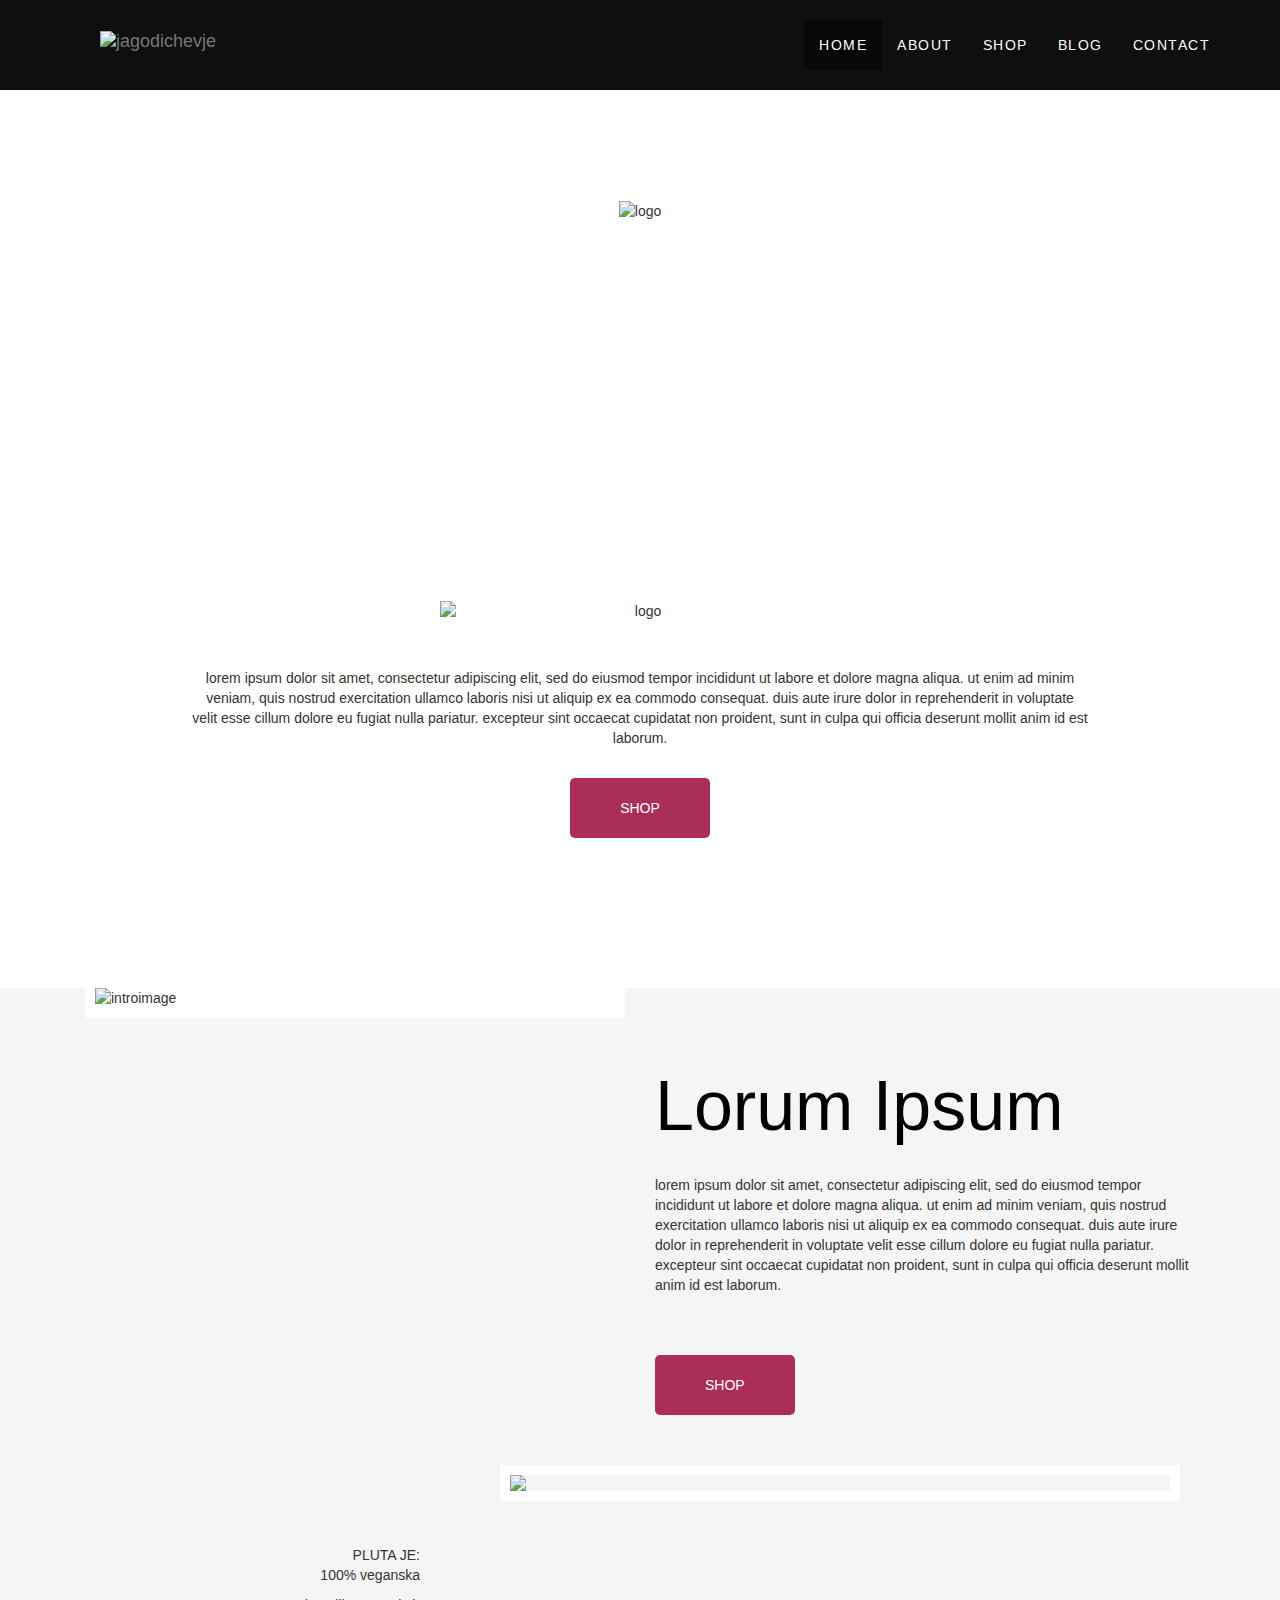
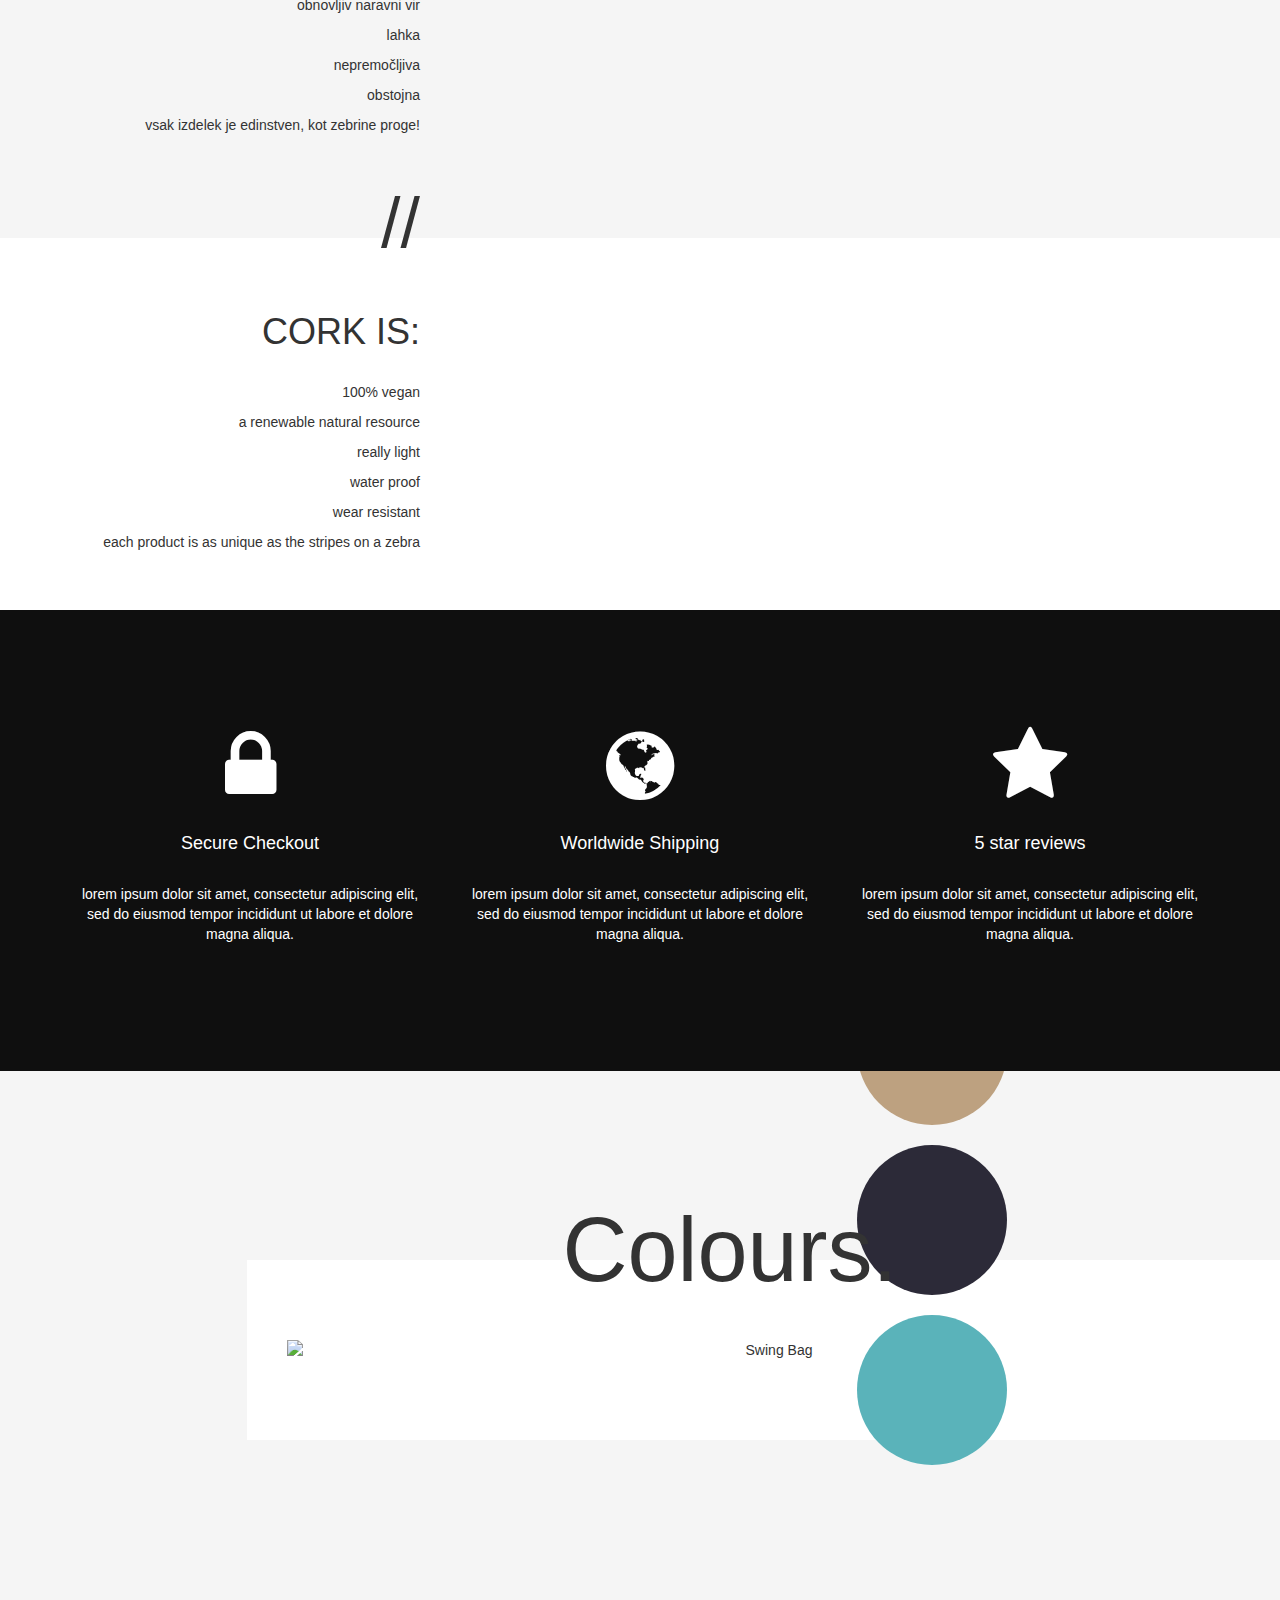
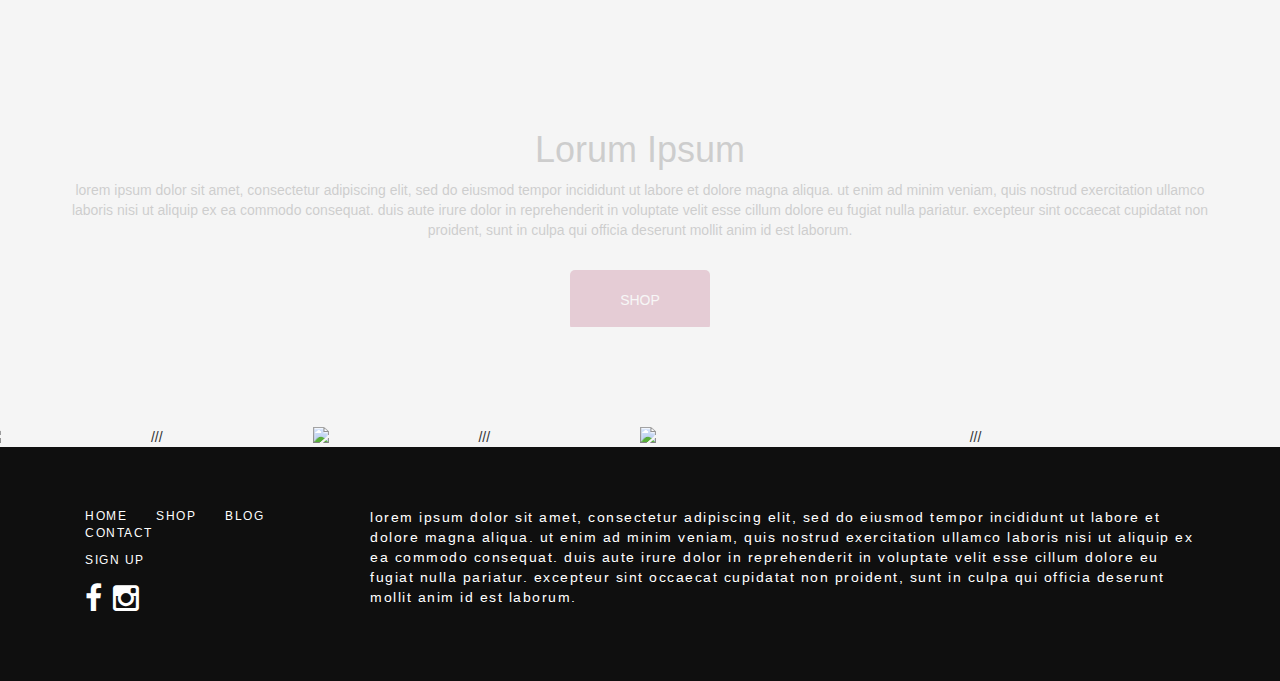
==== index.html @ 1e87b9dc "Adding Files" ====
<!DOCTYPE html>
<html lang="en">
<head>
	<meta content="text/html; charset=utf-8" http-equiv="Content-Type">
	<meta charset="utf-8">
	<meta content="width=device-width, initial-scale=1" name="viewport">
	<meta content="" name="description">
	<meta content="" name="author">
	<link href="img/logo.ico" rel="icon">
	<title>jagodichevje</title><!-- Bootstrap core CSS -->
	<link href="assets/css/bootstrap.min.css" rel="stylesheet"><!-- Font Awesome Icons -->
	<link href="assets/css/font-awesome/css/font-awesome.min.css" rel="stylesheet"><!-- Custom CSS -->
	<link href="assets/css/custom.css" rel="stylesheet"><!-- Google Fonts -->
	<link href="https://fonts.googleapis.com/css?family=Arimo:400,400i,700,700i" rel="stylesheet"><!-- HTML5 shiv and Respond.js IE8 support of HTML5 elements and media queries -->
	<!--[if lt IE 9]>
    <script src="https://oss.maxcdn.com/html5shiv/3.7.2/html5shiv.min.js"></script>
    <script src="https://oss.maxcdn.com/respond/1.4.2/respond.min.js"></script>
    <![endif]-->
</head>
<!-- HEADER & NAVBAR
    ================================================== -->
<body>
	<div class="navbar2 navbar-inverse navbar-fixed-top" role="navigation">
		<div class="container">
			<div class="navbar-header">
				<a class="navbar-brand" href="index.html"><img alt="jagodichevje" src="assets/img/logowhite.png" width="30"></a> <button class="navbar-toggle" data-target=".navbar-collapse" data-toggle="collapse" type="button"><span class="sr-only">Toggle navigation</span> <span class="icon-bar"></span> <span class="icon-bar"></span> <span class="icon-bar"></span></button>
			</div>
			<div class="navbar-collapse collapse">
				<ul class="nav navbar-nav navbar-right">
					<li class="active">
						<a href="index.html">HOME</a>
					</li>
					<li>
						<a href="about.html">ABOUT</a>
					</li>
					<li>
						<a href="shop.html">SHOP</a>
					</li>
					<li>
						<a href="blog.html">BLOG</a>
					</li>
					<li>
						<a href="contact.html">CONTACT</a>
					</li>
				</ul>
			</div>
		</div>
	</div>
	<!-- PARRALAX
    ================================================== -->
	<div class="logorow">
		<div class="logo"><img alt="logo" src="assets/img/logowhite.png"></div>
	</div>
	<!-- SECTION 1
    ================================================== -->
	<div class="section1">
		<div class="container">
			<div class="row">
				<div class="col-sm-12">
					<div class="logoimage"><img alt="logo" class="img-responsive" src="assets/img/jaglogo.jpg" width="400"></div>
				</div>
			</div>
			<div class="row">
				<p class="maintitle">Lorem ipsum dolor sit amet, consectetur adipiscing elit, sed do eiusmod tempor incididunt ut labore et dolore magna aliqua. Ut enim ad minim veniam, quis nostrud exercitation ullamco laboris nisi ut aliquip ex ea commodo consequat. Duis aute irure dolor in reprehenderit in voluptate velit esse cillum dolore eu fugiat nulla pariatur. Excepteur sint occaecat cupidatat non proident, sunt in culpa qui officia deserunt mollit anim id est laborum.</p>
			</div>
			<div class="button5">
				<button class="shop"><a href="shop.html">SHOP</a></button>
			</div>
		</div>
	</div>
	<!-- INTRO ARTICLE
    ================================================== -->
	<div class="introarticle">
		<div class="container">
			<div class="row1">
				<div class="col-sm-6">
					<div class="introimage"><img alt="introimage" class="img-responsive" src="assets/img/22068856_121093118596710_139872524_o.jpg"></div>
				</div>
				<div class="col-sm-6">
					<h1 class="introheader">Lorum Ipsum</h1>
					<p>Lorem ipsum dolor sit amet, consectetur adipiscing elit, sed do eiusmod tempor incididunt ut labore et dolore magna aliqua. Ut enim ad minim veniam, quis nostrud exercitation ullamco laboris nisi ut aliquip ex ea commodo consequat. Duis aute irure dolor in reprehenderit in voluptate velit esse cillum dolore eu fugiat nulla pariatur. Excepteur sint occaecat cupidatat non proident, sunt in culpa qui officia deserunt mollit anim id est laborum.<br>
					<br></p>
					<div class="button3">
						<button class="shop"><a href="shop.html">SHOP</a></button>
					</div>
				</div>
			</div>
		</div>
	<!-- INTRO LIST
    ================================================== -->
		<div class="introlist">
			<div class="container">
				<div class="row1">
					<div class="col-sm-4">
						<h1 class="introlistheader"></h1>PLUTA JE:<br>
						<p>100% veganska</p>
						<p>obnovljiv naravni vir</p>
						<p>lahka</p>
						<p>nepremočljiva</p>
						<p>obstojna</p>
						<p>vsak izdelek je edinstven, kot zebrine proge!</p><br>
						<h1 class="slashes">//</h1><br>
						<h1>CORK IS:</h1><br>
						100% vegan
						<p></p>
						<p>a renewable natural resource</p>
						<p>really light</p>
						<p>water proof</p>
						<p>wear resistant</p>
						<p>each product is as unique as the stripes on a zebra</p><br>
					</div>
					<div class="col-sm-8">
						<div class="introlistimage"><img class="img-responsive" src="assets/img/bag3.jpg"></div>
					</div>
				</div>
			</div>
		</div>
	<!-- CIRCLES
    ================================================== -->
		<div class="circles">
			<div class="icons">
				<div class="container">
					<div class="row">
						<div class="col-sm-4">
							<i class="fa fa-lock"></i>
							<h4>Secure Checkout</h4>
							<p class="highlights">Lorem ipsum dolor sit amet, consectetur adipiscing elit, sed do eiusmod tempor incididunt ut labore et dolore magna aliqua.</p>
						</div>
						<div class="col-sm-4">
							<i class="fa fa-globe"></i>
							<h4>Worldwide Shipping</h4>
							<p class="highlights">Lorem ipsum dolor sit amet, consectetur adipiscing elit, sed do eiusmod tempor incididunt ut labore et dolore magna aliqua.</p>
						</div>
						<div class="col-sm-4">
							<i class="fa fa-star"></i>
							<h4>5 star reviews</h4>
							<p class="highlights">Lorem ipsum dolor sit amet, consectetur adipiscing elit, sed do eiusmod tempor incididunt ut labore et dolore magna aliqua.</p>
						</div>
					</div>
				</div>
			</div>
		</div>
	<!-- COLOURS
    ================================================== -->
		<div class="colours">
			<div class="row">
				<div class="col-sm-12">
					<h1 class="coloursheader">Colours.</h1>
					<div class="featured-image"><img alt="Swing Bag" class="img-responsive" src="assets/img/wallets3.jpg"></div>
					<div class="colourcircles">
						<div class="circle1"></div>
						<div class="circle2"></div>
						<div class="circle3"></div>
						<div class="circle4"></div>
					</div>
				</div>
			</div>
		</div>
	<!-- CLOSING
    ================================================== -->
		<div class="closingpara">
			<div class="container">
				<div class="row">
					<div class="col-sm-12">
						<h1 class="closingheader">Lorum Ipsum</h1>
						<p class="closingheadertext">Lorem ipsum dolor sit amet, consectetur adipiscing elit, sed do eiusmod tempor incididunt ut labore et dolore magna aliqua. Ut enim ad minim veniam, quis nostrud exercitation ullamco laboris nisi ut aliquip ex ea commodo consequat. Duis aute irure dolor in reprehenderit in voluptate velit esse cillum dolore eu fugiat nulla pariatur. Excepteur sint occaecat cupidatat non proident, sunt in culpa qui officia deserunt mollit anim id est laborum.<br>
						<br></p>
						<div class="button7">
							<button class="shop"><a href="shop.html">SHOP</a></button>
						</div>
					</div>
				</div>
			</div>
		</div>
	<!-- SECTION 2
    ================================================== -->
		<div class="section2">
			<div class="row">
				<div class="rowimages">
					<div class="col-sm-3">
						<div class="image1"><a href="assets/img/12189648_1511518225831286_7594457588930707932_n.jpg"></a><img alt="///" class="img-responsive" src="assets/img/22070106_121093165263372_1678835989_o.jpg"></div>
					</div>
					<div class="col-sm-3">
						<div class="image2"><a href="assets/img/12189648_1511518225831286_7594457588930707932_n.jpg"></a><img alt="///" class="img-responsive" src="assets/img/22052579_121092801930075_2069110354_n.jpg"></div>
					</div>
					<div class="col-sm-6">
						<div class="image3"><a href="assets/img/12189648_1511518225831286_7594457588930707932_n.jpg"></a><img alt="///" class="img-responsive" src="assets/img/22054349_121092945263394_1450484712_n.jpg"></div>
					</div>
				</div>
			</div>
	<!-- FOOTER
    ================================================== -->
			<nav>
				<div style="clear:both;">
					<div class="footer">
						<div class="container">
							<div class="col-sm-3">
								<ul class="list-unstyled list-inline">
									<li>
										<a href="index.html">HOME</a>
									</li>
									<li style="list-style: none"><br></li>
									<li>
										<a href="shop.html">SHOP</a>
									</li>
									<li style="list-style: none"><br></li>
									<li>
										<a href="blog.html">BLOG</a>
									</li>
									<li style="list-style: none"><br></li>
									<li>
										<a href="contact.html">CONTACT</a>
									</li>
								</ul>
								<ul class="list-unstyled list-inline">
									<li class="signup-link">
										<a href="">SIGN UP</a>
									</li>
								</ul>
								<div class="socialicons">
									<i class="fa fa-facebook"></i> <i class="fa fa-instagram"></i>
								</div>
							</div>
							<div class="col-sm-9">
								<p class="footertext">Lorem ipsum dolor sit amet, consectetur adipiscing elit, sed do eiusmod tempor incididunt ut labore et dolore magna aliqua. Ut enim ad minim veniam, quis nostrud exercitation ullamco laboris nisi ut aliquip ex ea commodo consequat. Duis aute irure dolor in reprehenderit in voluptate velit esse cillum dolore eu fugiat nulla pariatur. Excepteur sint occaecat cupidatat non proident, sunt in culpa qui officia deserunt mollit anim id est laborum.</p>
							</div>
						</div>
					</div>
				</div>
			</nav>
	<!-- Bootstrap core JavaScript
    ================================================== -->
			<!-- Placed at the end of the document so the pages load faster -->
			<script src="assets/js/jquery-2.1.1.min.js">
			</script>
			<script src="assets/js/bootstrap.min.js">
			</script>
			<script src="assets/js/main.js">
			</script>
			<script src="//use.typekit.net/gla7wnd.js" type="text/javascript">
			</script>
			<script type="text/javascript">
			try{Typekit.load();}catch(e){}
			</script>
		</div>
	</div>
</body>
</html>
---- assets/css/custom.css ----
/* ==== NAV ==== */

.navbar-nav li a:hover, .navbar-nav > .active > a {
  	border-color: transparent !important;
  	background-image: none !important;

}

.navbar-nav > li > a {
 	color: #fff !important;
 	margin-top: 20px; 
 	margin-bottom: 20px; 
 	letter-spacing: 1.5px;
}

.navbar-header {
	background-color: #0f0f0f;
}

.icon-bar {
	margin: 5px; 
	text-align: center;
}

.navbar {
	font-family: 'Arimo', sans-serif;
	height: 100px;
	font-weight: 300; 
	font-size: 15px; 
	font-color: #fff; 
	border: transparent; 
	color: #000; 
	-webkit-font-smoothing: antialiased;
	text-rendering: optimizelegibility;	
	background-color: #0f0f0f;

}

.navbar-toggle {
	margin-top: 20px; 
	margin-bottom: 20px; 
}

.navbar-collapse {
	font-family: 'Arimo', sans-serif;
	background-color: #0f0f0f;
	border: #000; 
	color: #000; 
	text-align: center;
	padding-bottom: 40px;
	padding-bottom: 20px;
	-webkit-font-smoothing: antialiased;
	text-rendering: optimizelegibility;
}

.navbar-brand {
	margin-top: 15px; 
	margin-left: 15px; 
}

.navbar2 {
		background-color: #0f0f0f;

}

/* unvisited link */
a:link {
    color: white;
}

/* visited link */
a:visited {
    color: #ffffff;
}

/* mouse over link */
a:hover {
    color: white;
}

/* selected link */
a:active {
    color: #dcdcdc;
}

/* ==== GENERAL ==== */




.shop {
	text-align: center;
	padding-top: 20px; 
	padding-bottom: 20px; 
	padding-right: 50px;
	padding-left: 50px;
	color: #fff;
	background-color: #ab2e58;
	border: transparent; 
	border-radius: 5px;
}

.welcometext {
	padding: 20px 20px 20px 20px;
	text-decoration: bold; 
	font-size: 16px;
	margin-right: 10%;
	margin-left: 10%; 
}

.parralax {
		padding-top: 100px; 
	padding-bottom: 100px;
	background: url('../img/22091725_121092951930060_911577567_n.jpg') no-repeat center center fixed;
    text-align: center; 
    overflow: hidden;
    width: 100%;  
    color: white; 
}

.parralaxtext {
	font-size: 70px;
	padding: 0px;
}

.h1 {
	font-size: 50px; 
	
}

.h2 {
	font-size: 40px; 
}

.h3 {
	font-size: 30px; 
}

.h4 {
	font-size: 20px; 
}

.h5 {
	font-size: 10px; 
}

.h6 {
	font-size: 50px; 
}

p {
    text-transform: lowercase;
    font-size: 14px; 

}

.container {
	overflow: hidden; 
}

.body {
	overflow: hidden;
}

/* ==== INTRO ==== */

.section1 {
	text-align: center;
	padding-top: 50px; 
	padding-bottom: 50px; 
}


.maintitle {
	text-align: center; 
	padding: 20px; 
	margin-left: 10%;
	margin-right: 10%; 
}

.logoimage {
 	display: block;
    margin: auto;
    display: inline-block;
}

.circles {
	background-color: #0f0f0f;
	padding-bottom: 100px; 
	padding-top: 100px;
	padding-left: 50px; 
	padding-right: 50px; 
	position: relative;
    text-align: center;
    color: black;
 	display: block;
 	z-index: 3; 
 	margin-top: -2px; 

}

.highlights {
	padding: 20px; 
}

/* ==== SECTION1 ==== */

.introarticle {
		background-color: #f5f5f5; 
	text-align: left;
	
}

.introheader {
	color: black; 
	padding: 50px 20px 20px 20px;
	text-align: left;
	margin-top: 30px;
	font-size: 70px;
margin-left: -20px;
}

.button3 {
margin: 0px 0px 0px 0px;
text-align: left;
padding-bottom: 50px;
padding-right: -70px;
padding-top: 30px;


}

.button4 {
text-align: center;
margin-bottom: 30px;
padding-right: 170px;
}

.button5 {
	margin-bottom: 100px;
}


.introtext {
	color: #0f0f0f; 
		padding-bottom: 0px;
padding: 20px;
text-align: left;

}


.introimage {
	margin-top: -10px;
	border-style: solid;
	border-width: 10px 10px 10px 10px;
	border-color: white;
	margin-bottom: 130px;
	padding: 0px 0px 0px 0px;
	background-color: white; 

	}
	
/* ==== COLOURS ==== */

.colours {
	overflow: hidden;
	align-content: center;
	z-index: 10;
	position: relative;
	text-align: center;
	background-color: #f5f5f5; 
	padding-bottom: 10%;
}


.coloursheader {
	font-size: 90px;
	margin-top: 130px;
		z-index: 5;
	position: relative;
	padding: 0px 0px 0px 180px;

}

.featured-image {
	margin-left: 20%; 
	position: relative;
	margin-top: -50px;
	z-index: -10; 
	padding: 80px 40px 80px 40px; 
	background-color: white;
}

.colourcircles {
	margin-top: -50%;
	margin-left: 65%; 
}

.circle1 {
    width: 150px;
    height: 150px;
    border-radius: 200px;
    background-color: #ac2e57;
    margin: 20px;
}

.circle2 {
    width: 150px;
    height: 150px;
    border-radius: 200px;
    background-color: #bda180;
       margin: 20px;

}

.circle3 {
    width: 150px;
    height: 150px;
    border-radius: 200px;
    background-color: #2c2a38;
      margin: 20px;

}

.circle4 {
    width: 150px;
    height: 150px;
    border-radius: 200px;
    background-color: #5ab3ba;
      margin: 20px;

}


/* ==== SECTION 2 ==== */

.introarticle2 {
	background-color: #f5f5f5; 
	padding-bottom: 30px;

}

.introheader2 {
	color: black; 
	text-align: right;
	padding-top: 50px;
	padding: 20px;


	
}

.introtext2 {
	color: #0f0f0f; 
		text-align: right;
	padding: 20px;

}

.button {
text-align: center;
margin: 20px;

}

.button2 {
	text-align: right; 
	margin: 20px;

}

.introimage2 {
	border-style: solid;
	border-width: 10px 10px 10px 10px;
	border-color: white;
	margin-bottom: 30px;
	margin-top: 50px; 


	}

/* ==== SECTION 3 ==== */

.section2 {
	text-align: center;
    text-transform: uppercase;
    overflow: hidden; 

}	

.introimage1 {
	height: auto;
	position: relative;
}

.introimage2 {
	height: auto;
	position: relative;

}

.introimage3 {
	height: auto;
		position: relative;

}

.introimage4 {
	height: auto;

	position: relative;

}

/* ==== BLOG ==== */

.blog  {
	margin-top: 50px;
	font-color: black;
}

.form-submit {
	padding: 20px;
}

.blogposts {
	font-color: black;
	margin-top: 100px;	
	text-align: left;
	font-size: 60px;
	padding: 50px;
	margin-left: -31px;
	margin-bottom: -40px;
}

.blogtitle a {
	color: black;
	margin-top: 150px;
}

.blogpage a {
	color: #ac2e57;
}

.blogpagetitle {
		text-align: left;
	font-size: 60px;
	margin-top: 50px;
}

.blog a {
	color: #ac2e57;
}

.post {
	position: relative;
	border: solid 1px #fff;
	background: white;
	margin: 0 0 20px;
	-webkit-border-radius: 4px;
	-moz-border-radius: 4px;
	border-radius: 4px;
	padding: 20px;
}

.post-excerpt {
	padding-top: 40px;
	padding-bottom: 40px;

}

.post-image {
	height: auto;
}

.post-details {
	font-size: 12px;
	padding: 10px;
	margin-left: -20px;
}

.post-details .fa {
	padding-left: 10px;

}

.subscribe {
	text-align: center;
	padding-top: 15px; 
	padding-bottom: 15px; 
	padding-right: 90px;
	padding-left: 90px;
	color: #fff;
	background-color: #ab2e58;
	border: transparent; 
	border-radius: 5px;
}

.widget {
	padding: 10px;
	background: white;
}

.widgetarea {
	border: transparent; 
	border-radius: 5px;
	padding: 20px;
	margin-top: 150px;
}

/* ==== ICONS ==== */

.icons {
	font-size: 80px;
	color: white;	
	text-align: center; 
  
}

.socialicons {
	font-size: 30px;
	color: white;	
	text-align: left; 
}

/* ==== SECTION 3 ==== */

.section3 {
	background-color: #f8f8f8;
	padding-bottom: 20px; 
	padding-top: 20px; 
	position: relative;
    text-align: center;
    color: black;

}

.imageunder {
	opacity: 0.7;
	max-width: 600px;
	
}
.section3text {
	position: relative;
    top: 30%;
    left: 0%;
    transform: translate(-0%, -0%);
    text-align: center;
    color: 

}

/* ==== LIST SECTION ==== */

.slashes {
	font-size: 70px; 
}

.introlistimage {
    text-align: right; 
    overflow: hidden;
    border-style: solid;
    border-width: 10px; 
    border-color: white; 
    margin-left: 50px;
    margin-bottom: 100px; 
}

.introlist {
    background: -webkit-linear-gradient(bottom, #f5f5f5 50%, white 50%);
    background: -o-linear-gradient(bottom, #f5f5f5 50%, white 50%);
    background: -moz-linear-gradient(bottom, #f5f5f5 50%, white 50%);
    background: linear-gradient(to bottom, #f5f5f5 50%, white 50%);
    padding-bottom: 30px;
    text-align: right;
    padding-right: 30px;
    padding-bottom: 30px;
}

.introlistheader {
    padding: 30px 20px 20px 20px; 

}



/* ==== CLOSING ==== */

.closingpara {
	text-align: center;
	padding: 100px 50px 100px 50px;
	background: url('../img/bg.png') center center fixed;
    position:relative;
    width: 100%;
    height: 100%;
    opacity: 0.80;
    -moz-opacity: 20%;
    -webkit-opacity: 20%;
    z-index: 2;
}


/* ==== ABOUT ==== */

.aboutus {
	text-align: center;
	background: url('../img/22118021_121093151930040_449328109_o.jpg') repeat center center fixed;
padding: 150px 0px 150px 0px;
	overflow: hidden;

}

.aboutgallery {
	overflow: hidden;
}

.aboutusimg {
	margin-bottom: 0px;
}

.aboutustext {
	text-align: left; 
	padding: 100px 80px 0px 80px;

}

.aboutshort {
	text-align: right;
	padding: 20px; 
}



.aboutustitle {
	text-align: left;
	padding: 20px; 	
}


.aboutpage {
	padding: 0px 0% 0px 0%; 
	overflow: hidden;
}

.vegan {
	font-size: 60px;
	text-align: right;
	padding: 20px; 
}


.aboutustitletext {
	padding: 0px 20px 100px 20px;
}



.aboutgallery {
	padding: 0px 10% 10% 10%;	

	
}



.rowimages > [class*='col-'] {
    padding-right:0;
    padding-left:0;
overflow: hidden;
height: auto;

}


.row > [class*='col-'] {
    padding-right:0;
    padding-left:0;
overflow: hidden;
height: auto;
margin-bottom: -3px;

}






/* ==== LOGO ROW ==== */

.logorow {
	padding-top: 200px; 
	padding-bottom: 200px;
	background: url('../img/22091725_121092951930060_911577567_n.jpg') repeat center center fixed;
    text-align: center; 
    overflow: hidden;
    background-size:100%;
   
}
 .logo {
	max-width: 100%;
    max-height: 100%;
 }
 
 .logoimage {
	 margin-top: 100px; 
	 padding: 30px;
	 
 }
 
/* === CONTACT === */



.form {
	padding: 20px; 
}

.content {
	text-align: center;
	padding: 50px; 
	
}

.contacttitle {
	 padding: 50px 0px 0px 0px; 
	text-align: center;

}

.contacttext {
	 padding-top: 20px; 
	text-align: center;

}

main-contact-content {
	text-align: center;
	font-size: 15px;
	padding: 20px; 
	 
}

#contact-email {
	text-align: center;
	font-size: 15px; 
}

#contact-name {
	text-align: center;
	font-size: 15px; 
}

#contact-words {
	text-align: center;
	font-size: 15px; 
}

.lead {
	text-align: center; 
	font-size: 15px; 
}

.contactimage {
	background-color: white;
	font-size: 100px; 
	text-align: center;
	padding-top: 80px; 
}

.submitcontact {
	text-align: center;
	margin-bottom: 100px; 
}

.iframe {
	margin-bottom: -10px; 
	overflow: hidden;
}

.socialcontact {
	text-align: center;
	margin-top: 0px;
	padding-bottom: 50px;
	padding-top: 20px;

}

/* ==== FORMS ==== */

label {
	display: block;
	font-weight: bold;
}

input[type="text"],
input[type="email"],
input[type="url"],
input[type="password"],
input[type="search"],
textarea {
	color: #666;
	border: 1px solid #ccc;
	border-radius: 3px;
	display: block;
	-moz-box-sizing: border-box;
	-webkit-box-sizing: border-box;
	box-sizing: border-box;
	width: 100%;
	padding: 6px 12px;
}

input[type="submit"],
button[type="submit"] {
		text-align: center;
	padding-top: 20px; 
	padding-bottom: 20px; 
	padding-right: 50px;
	padding-left: 50px;
	color: #fff;
	background-color: #ab2e58;
	border: transparent; 
	border-radius: 5px;
}

input[type="submit"]:hover,
button[type="submit"]:hover {
	text-align: center;
	padding-top: 20px; 
	padding-bottom: 20px; 
	padding-right: 50px;
	padding-left: 50px;
	color: #fff;
	background-color: #ab2e58;
	border: transparent; 
	border-radius: 5px;
}

form.search-form .form-group {
	margin: 0;
}

form.search-form .input-group {
	width: 100%;
}

form.search-form .input-group input[type="search"],
form.search-form .input-group input[type="text"] {
	width: 70%;
}

form.search-form .input-group input[type="submit"] {
	width: 30%;
	border-top-left-radius: 0;
	border-bottom-left-radius: 0;
	float: right;
}

form textarea {
	width: 100%;
	border: 1px solid #ccc;
	-webkit-box-shadow: inset 0 1px 1px rgba(0,0,0,.075);
	box-shadow: inset 0 1px 1px rgba(0,0,0,.075);
}

/* ==== FOOTER ==== */




.footer {
	background: #0f0f0f;
	padding-top: 60px;
	padding-bottom: 60px;
	margin-top: -2px; 
	font-size: 12px;
	text-align: left;
	font-family: 'Arimo', sans-serif;
	 	letter-spacing: 1.5px;
	 		-webkit-font-smoothing: antialiased;
	text-rendering: optimizelegibility;	
}

.footertext {
	color: white; 
}

.list-unstyled list-inline {
	text-align: left;
}

.footer a:link, footer a:visited {
	color: white;
}

.footer a:hover {
	color: #ab2e58;
}

.footer li.signup-link a {
	color: #ffffff;	
}

.footer li.signup-link a:hover {
	color: #ab2e58;
}

/* ==== MEDIA ==== */


@media screen and (max-width : 568px) {
	

.introimage {
	margin-top: -10px;
	border-style: solid;
	border-width: 10px 10px 10px 10px;
	border-color: white;
	margin-bottom: 30px;

	}
.introheader {
	color: black; 
	padding: 50px 20px 20px 20px;
	text-align: left;
	margin-top: 20px;
	font-size: 70px;
margin-left: -20px;
}

.coloursheader {
	font-size: 50px;
	margin-top: 100px;
		z-index: 5;
	position: relative;
	padding: 0px 0px 0px 0px;

}

.parralaxtext {
	font-size: 30px;
	text-align: center;
}
	.circle1 {
    width: 90px;
    height: 90px;
    border-radius: 200px;
    background-color: #ab2e58;
    margin: 20px;
}

.circle2 {
    width: 90px;
    height: 90px;
    border-radius: 200px;
    background-color: #bda180;
       margin: 20px;

}

.circle3 {
    width: 90px;
    height: 90px;
    border-radius: 200px;
    background-color: #2c2a38;
      margin: 20px;

}

.circle4 {
    width: 90px;
    height: 90px;
    border-radius: 200px;
    background-color: #5ab3ba;
      margin: 20px;

}

.featured-image {
	margin-left: 0%; 
	position: relative;
	margin-top: -50px;
	z-index: -10; 
	padding: 30px;
}


}

@media screen and (max-width : 768px) {
		
.textbox {
		padding-bottom: 100px;

}

.colourcircles {
	margin-top: -90%; 
}
.introheader {
	color: black; 
	padding: 50px 20px 20px 20px;
	text-align: left;
	margin-top: 20px;
	font-size: 70px;
margin-left: -20px;
}
.introimage {
	margin-top: -10px;
	border-style: solid;
	border-width: 10px 10px 10px 10px;
	border-color: white;
	margin-bottom: 30px;

	}

}
	
@media screen and (max-width : 991px) {
	
.textbox {
		padding-bottom: 100px;

}

.introheader {
	color: black; 
	padding: 50px 20px 20px 20px;
	text-align: left;
	margin-top: 30px;
	font-size: 70px;
margin-left: -20px;
}

.button4 {
	text-align: left;
	padding-left: 40px;
	}
.introimage {
	margin-top: -10px;
	border-style: solid;
	border-width: 10px 10px 10px 10px;
	border-color: white;
	margin-bottom: 30px;

	}
}
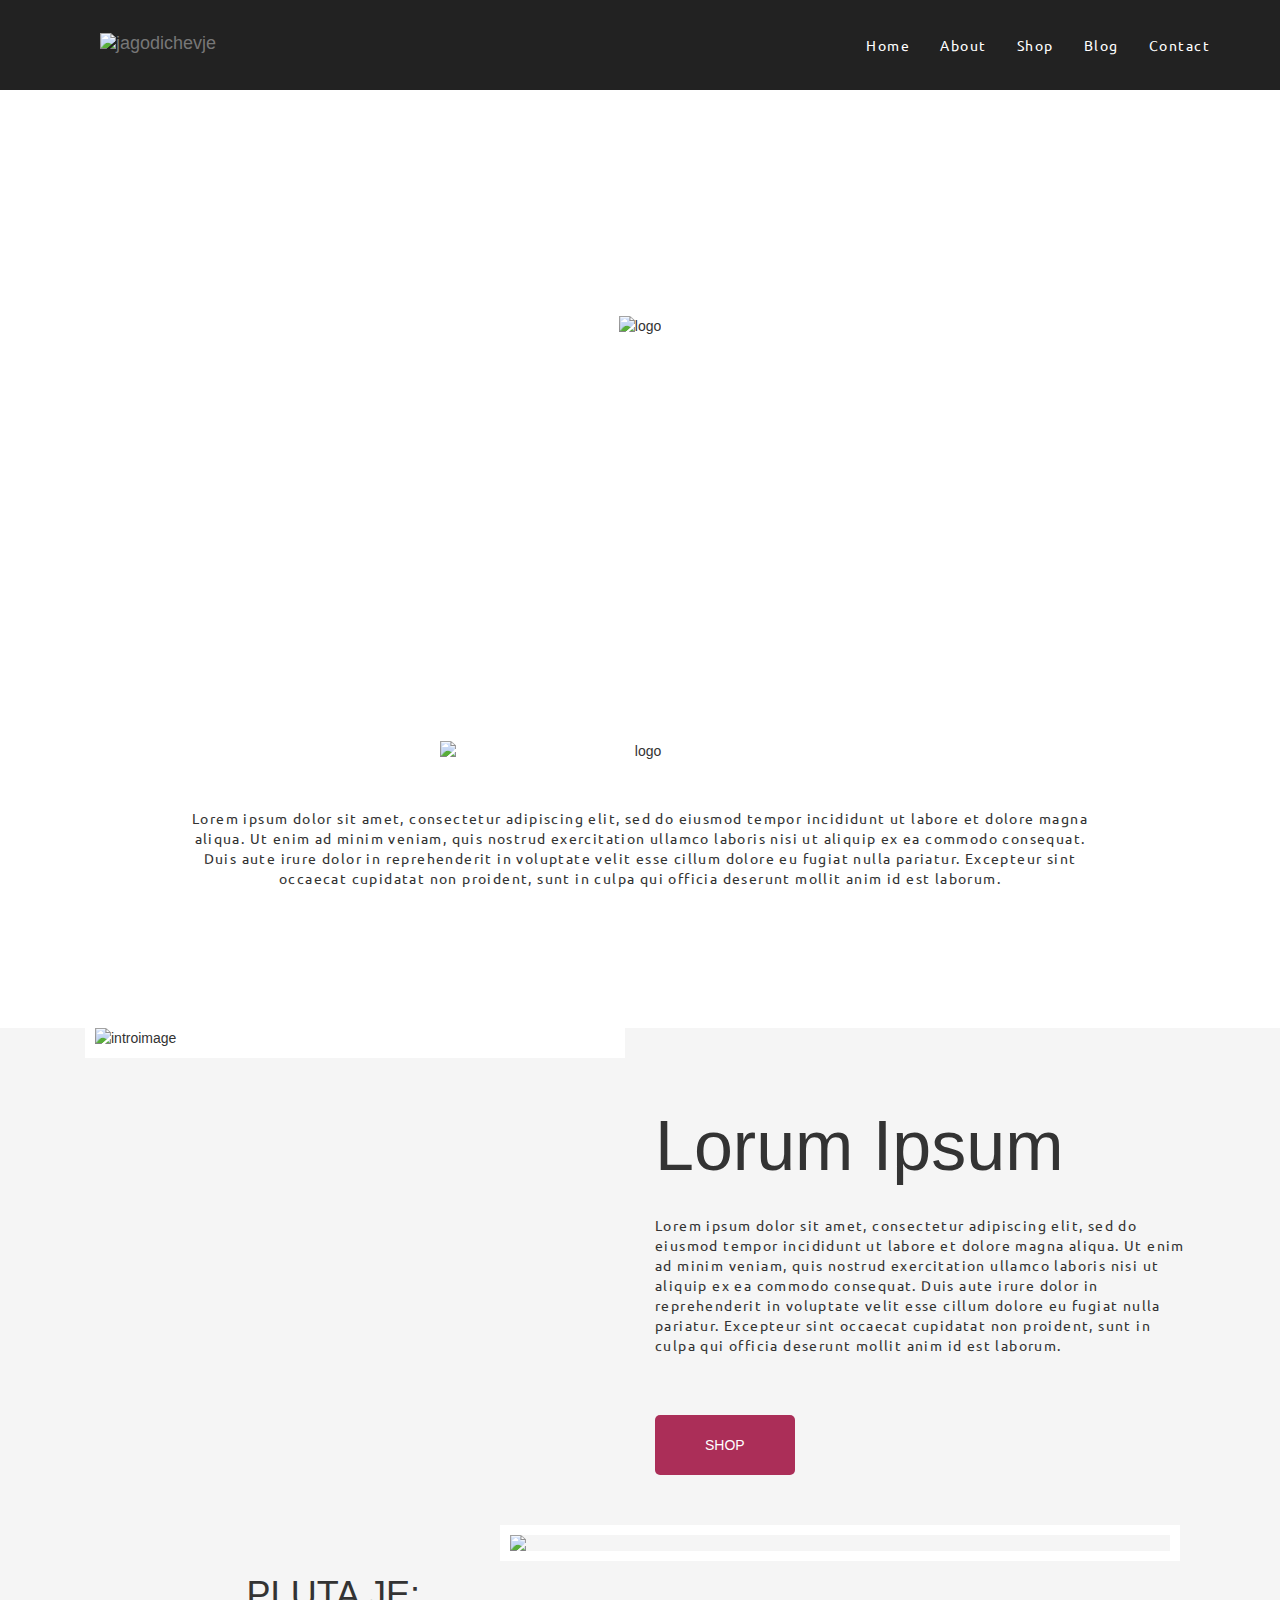
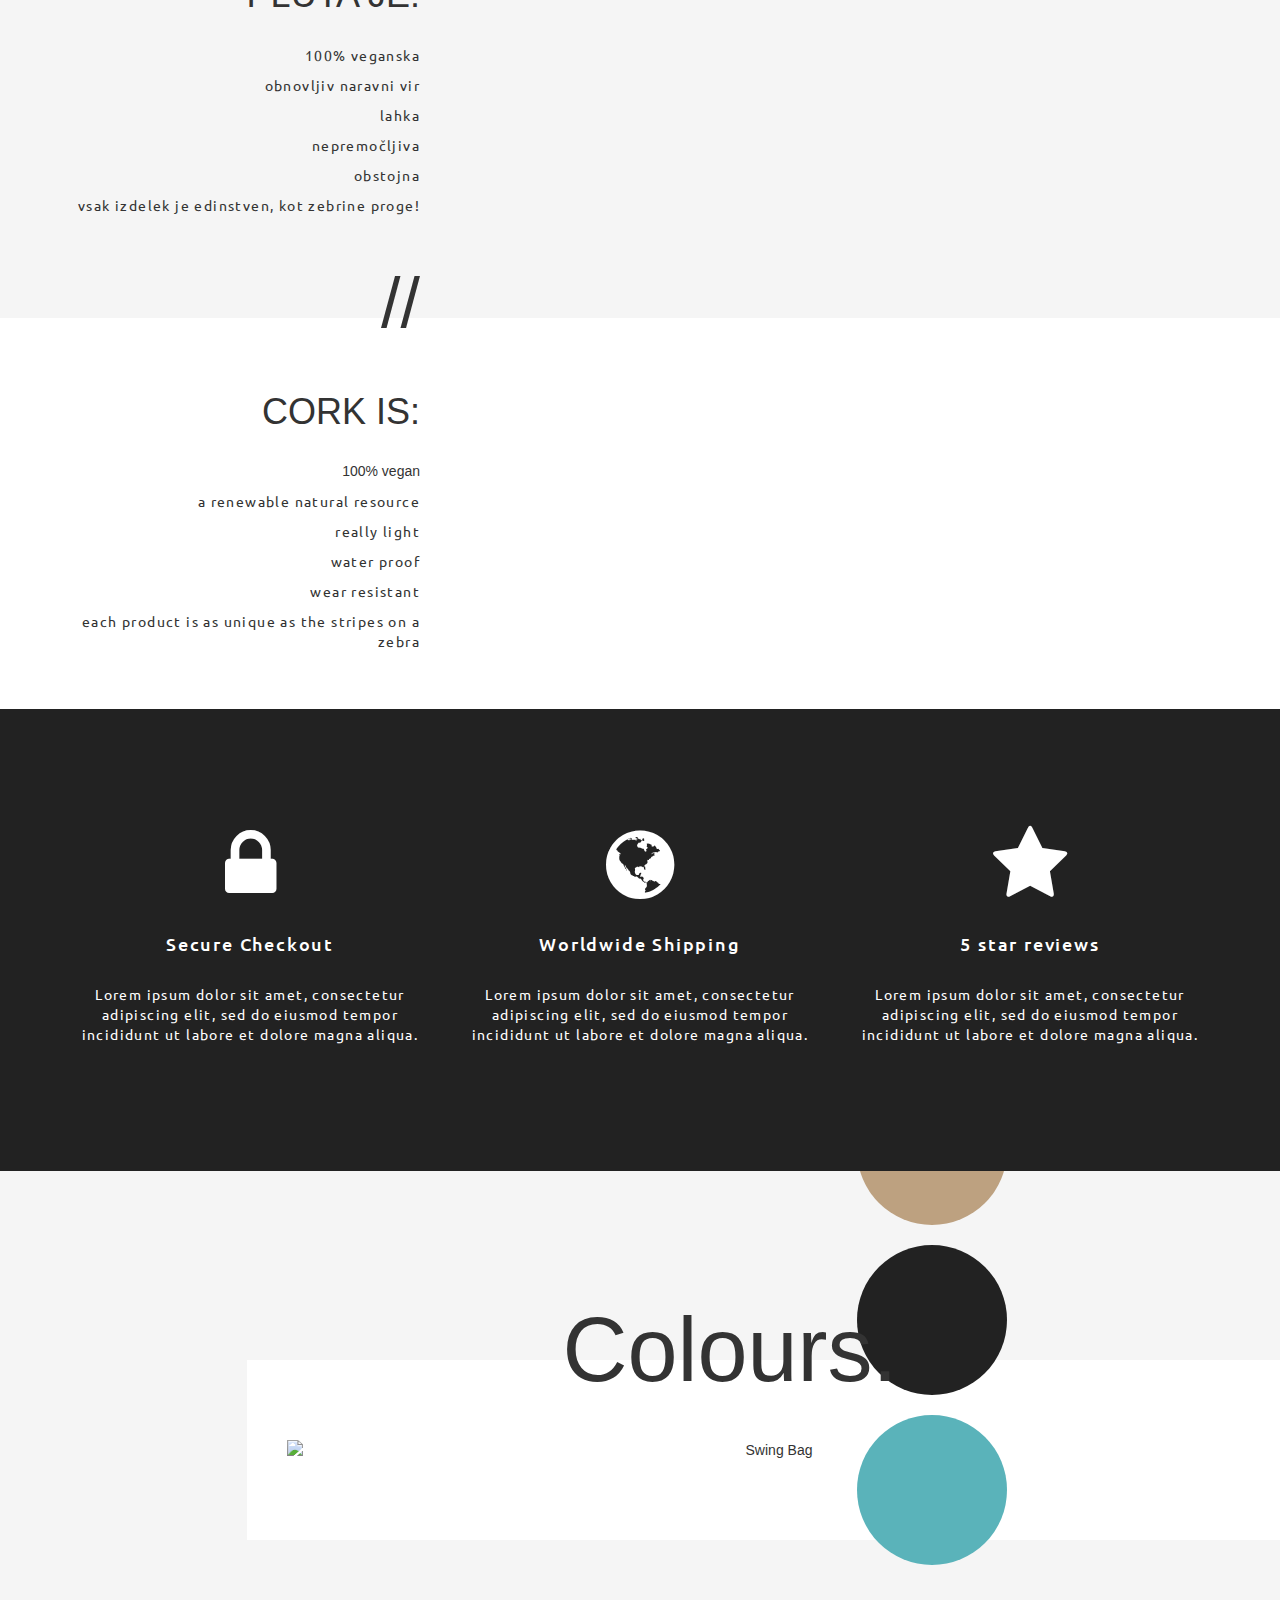
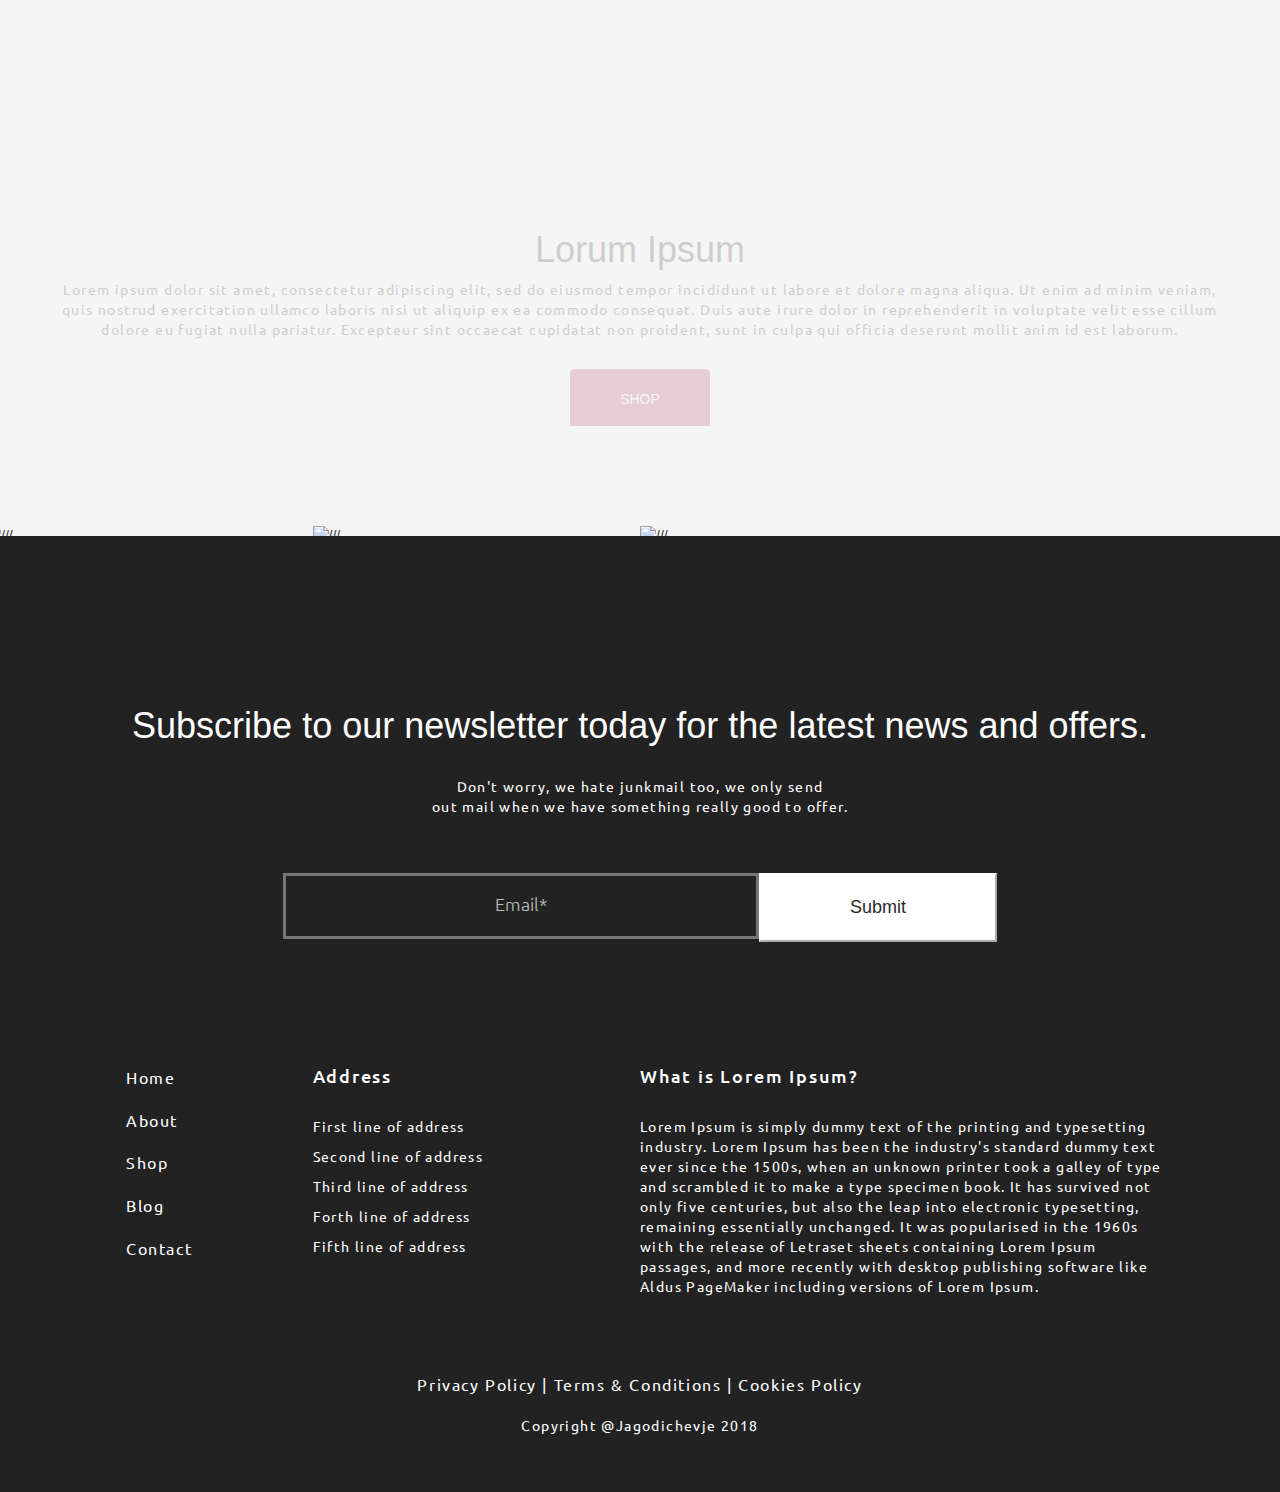
==== commit 01ff87d1: "New Footer" ====
--- a/index.html
+++ b/index.html
@@ -11,13 +11,12 @@
 	<link href="assets/css/bootstrap.min.css" rel="stylesheet"><!-- Font Awesome Icons -->
 	<link href="assets/css/font-awesome/css/font-awesome.min.css" rel="stylesheet"><!-- Custom CSS -->
 	<link href="assets/css/custom.css" rel="stylesheet"><!-- Google Fonts -->
-	<link href="https://fonts.googleapis.com/css?family=Arimo:400,400i,700,700i" rel="stylesheet"><!-- HTML5 shiv and Respond.js IE8 support of HTML5 elements and media queries -->
+	<link href="https://fonts.googleapis.com/css?family=Ubuntu:300,400,700" rel="stylesheet">
 	<!--[if lt IE 9]>
     <script src="https://oss.maxcdn.com/html5shiv/3.7.2/html5shiv.min.js"></script>
     <script src="https://oss.maxcdn.com/respond/1.4.2/respond.min.js"></script>
     <![endif]-->
-</head>
-<!-- HEADER & NAVBAR
+</head><!-- HEADER & NAVBAR
     ================================================== -->
 <body>
 	<div class="navbar2 navbar-inverse navbar-fixed-top" role="navigation">
@@ -27,31 +26,29 @@
 			</div>
 			<div class="navbar-collapse collapse">
 				<ul class="nav navbar-nav navbar-right">
-					<li class="active">
-						<a href="index.html">HOME</a>
-					</li>
-					<li>
-						<a href="about.html">ABOUT</a>
-					</li>
-					<li>
-						<a href="shop.html">SHOP</a>
-					</li>
-					<li>
-						<a href="blog.html">BLOG</a>
-					</li>
-					<li>
-						<a href="contact.html">CONTACT</a>
+					<li>
+						<a href="index.html">Home</a>
+					</li>
+					<li>
+						<a href="about.html">About</a>
+					</li>
+					<li>
+						<a href="shop.html">Shop</a>
+					</li>
+					<li>
+						<a href="blog.html">Blog</a>
+					</li>
+					<li>
+						<a href="contact.html">Contact</a>
 					</li>
 				</ul>
 			</div>
 		</div>
-	</div>
-	<!-- PARRALAX
+	</div><!-- PARRALAX
     ================================================== -->
 	<div class="logorow">
 		<div class="logo"><img alt="logo" src="assets/img/logowhite.png"></div>
-	</div>
-	<!-- SECTION 1
+	</div><!-- SECTION 1
     ================================================== -->
 	<div class="section1">
 		<div class="container">
@@ -63,12 +60,11 @@
 			<div class="row">
 				<p class="maintitle">Lorem ipsum dolor sit amet, consectetur adipiscing elit, sed do eiusmod tempor incididunt ut labore et dolore magna aliqua. Ut enim ad minim veniam, quis nostrud exercitation ullamco laboris nisi ut aliquip ex ea commodo consequat. Duis aute irure dolor in reprehenderit in voluptate velit esse cillum dolore eu fugiat nulla pariatur. Excepteur sint occaecat cupidatat non proident, sunt in culpa qui officia deserunt mollit anim id est laborum.</p>
 			</div>
-			<div class="button5">
-				<button class="shop"><a href="shop.html">SHOP</a></button>
-			</div>
-		</div>
-	</div>
-	<!-- INTRO ARTICLE
+			<div class="button">
+				<a href="shop.html">SHOP</a></button>
+			</div>
+		</div>
+	</div><!-- INTRO ARTICLE
     ================================================== -->
 	<div class="introarticle">
 		<div class="container">
@@ -85,14 +81,13 @@
 					</div>
 				</div>
 			</div>
-		</div>
-	<!-- INTRO LIST
+		</div><!-- INTRO LIST
     ================================================== -->
 		<div class="introlist">
 			<div class="container">
 				<div class="row1">
 					<div class="col-sm-4">
-						<h1 class="introlistheader"></h1>PLUTA JE:<br>
+						<h1 class="introlistheader">PLUTA JE:</h1>
 						<p>100% veganska</p>
 						<p>obnovljiv naravni vir</p>
 						<p>lahka</p>
@@ -114,8 +109,7 @@
 					</div>
 				</div>
 			</div>
-		</div>
-	<!-- CIRCLES
+		</div><!-- CIRCLES
     ================================================== -->
 		<div class="circles">
 			<div class="icons">
@@ -139,8 +133,7 @@
 					</div>
 				</div>
 			</div>
-		</div>
-	<!-- COLOURS
+		</div><!-- COLOURS
     ================================================== -->
 		<div class="colours">
 			<div class="row">
@@ -155,8 +148,7 @@
 					</div>
 				</div>
 			</div>
-		</div>
-	<!-- CLOSING
+		</div><!-- CLOSING
     ================================================== -->
 		<div class="closingpara">
 			<div class="container">
@@ -171,10 +163,9 @@
 					</div>
 				</div>
 			</div>
-		</div>
-	<!-- SECTION 2
-    ================================================== -->
-		<div class="section2">
+		</div><!-- BOTTOM PHOTO SECTION
+    ================================================== -->
+		<div class="bottom-photo-section">
 			<div class="row">
 				<div class="rowimages">
 					<div class="col-sm-3">
@@ -188,47 +179,98 @@
 					</div>
 				</div>
 			</div>
-	<!-- FOOTER
-    ================================================== -->
-			<nav>
-				<div style="clear:both;">
-					<div class="footer">
-						<div class="container">
-							<div class="col-sm-3">
-								<ul class="list-unstyled list-inline">
-									<li>
-										<a href="index.html">HOME</a>
-									</li>
-									<li style="list-style: none"><br></li>
-									<li>
-										<a href="shop.html">SHOP</a>
-									</li>
-									<li style="list-style: none"><br></li>
-									<li>
-										<a href="blog.html">BLOG</a>
-									</li>
-									<li style="list-style: none"><br></li>
-									<li>
-										<a href="contact.html">CONTACT</a>
-									</li>
-								</ul>
-								<ul class="list-unstyled list-inline">
-									<li class="signup-link">
-										<a href="">SIGN UP</a>
-									</li>
-								</ul>
-								<div class="socialicons">
-									<i class="fa fa-facebook"></i> <i class="fa fa-instagram"></i>
-								</div>
-							</div>
-							<div class="col-sm-9">
-								<p class="footertext">Lorem ipsum dolor sit amet, consectetur adipiscing elit, sed do eiusmod tempor incididunt ut labore et dolore magna aliqua. Ut enim ad minim veniam, quis nostrud exercitation ullamco laboris nisi ut aliquip ex ea commodo consequat. Duis aute irure dolor in reprehenderit in voluptate velit esse cillum dolore eu fugiat nulla pariatur. Excepteur sint occaecat cupidatat non proident, sunt in culpa qui officia deserunt mollit anim id est laborum.</p>
-							</div>
-						</div>
-					</div>
-				</div>
-			</nav>
-	<!-- Bootstrap core JavaScript
+		</div>
+<!-- FOOTER
+    ================================================== -->
+	<div id="footer">
+		<div class="signup-section">
+			<div class="container">
+				<div class="row">
+					<div class="col-sm-12">
+						<h1 class="signup-text">Subscribe to our newsletter today for the latest news and offers.</h1>
+						<p>Don't worry, we hate junkmail too, we only send<br>
+						out mail when we have something really good to offer.</p>
+					</div>
+				</div>
+				<div class="submit-form">
+					<div class="row">
+						<div class="col-sm-8">
+							<form action="/">
+								<input type="text" placeholder="Email*" id="email-input">
+							</form>
+						</div>
+						<div class="col-sm-4">
+							<form action="/" class="quoteform">
+								<input type="submit" class="signup-submit">
+							</form>
+						</div>
+					</div>
+				</div>
+			</div>
+		</div>
+	</div>
+	<div class="footer-section">
+		<div class="row">
+			<div class="col-sm-3">
+				<div class="footer-links">
+					<li class="footer-link">
+						<a href="index.html">Home</a>
+					</li>
+					<li class="footer-link">
+						<a href="about.html">About</a>
+					</li>
+					<li class="footer-link">
+						<a href="shop.html">Shop</a>
+					</li>
+					<li class="footer-link">
+						<a href="blog.html">Blog</a>
+					</li>
+					<li class="footer-link">
+						<a href="contact.html">Contact</a>
+					</li>
+				</div>
+			</div>
+			<div class="col-sm-3">
+				<div class="footer-address">
+					<h4 class="footer-title">Address</h4>
+					<p>First line of address</p>
+					<p>Second line of address</p>
+					<p>Third line of address</p>
+					<p>Forth line of address</p>
+					<p>Fifth line of address</p>
+				</div>
+			</div>
+			<div class="col-sm-6">
+				<div class="footer-about-text">
+					<h4 class="footer-title">What is Lorem Ipsum?</h4>
+					<p>Lorem Ipsum is simply dummy text of the printing and typesetting industry.
+					Lorem Ipsum has been the industry's standard dummy text ever since the 1500s,
+					when an unknown printer took a galley of type and scrambled it to make a type
+					specimen book. It has survived not only five centuries, but also the leap into
+					electronic typesetting, remaining essentially unchanged. It was popularised in
+					the 1960s with the release of Letraset sheets containing Lorem Ipsum passages,
+					and more recently with desktop publishing software like Aldus PageMaker including
+					versions of Lorem Ipsum.
+					</p>
+				</div>
+			</div>
+		</div>
+		<div class="row">
+			<div class="col-sm-12">
+				 <div class="footer-legal-links">
+					<a href="privacy.html">Privacy Policy</a>     |
+					<a href="terms.html">Terms & Conditions</a>     |
+					<a href="cookies.html">Cookies Policy</a>
+				</div>
+				<div class="footer-copyright">
+					<p>Copyright @Jagodichevje 2018</p>
+				</div>
+			</div>
+		</div>
+	</div>
+
+	</body>
+<!-- SCRIPTS
     ================================================== -->
 			<!-- Placed at the end of the document so the pages load faster -->
 			<script src="assets/js/jquery-2.1.1.min.js">
@@ -240,9 +282,7 @@
 			<script src="//use.typekit.net/gla7wnd.js" type="text/javascript">
 			</script>
 			<script type="text/javascript">
-			try{Typekit.load();}catch(e){}
-			</script>
-		</div>
-	</div>
-</body>
+			         try{Typekit.load();}catch(e){}
+			</script>
+
 </html>--- a/assets/css/custom.css
+++ b/assets/css/custom.css
@@ -1,256 +1,218 @@
-
 /* ==== NAV ==== */
 
-.navbar-nav li a:hover, .navbar-nav > .active > a {
-  	border-color: transparent !important;
-  	background-image: none !important;
-
-}
-
-.navbar-nav > li > a {
- 	color: #fff !important;
- 	margin-top: 20px; 
- 	margin-bottom: 20px; 
- 	letter-spacing: 1.5px;
-}
-
+.navbar-nav li a:hover, .navbar-nav>.active>a {
+	border-color: transparent !important;
+	background-image: none !important;
+	color: #222222;
+}
+.navbar-nav>li	{
+color: #222222;
+}
+.navbar-nav>li>a {
+	color: #fff !important;
+	margin-top: 20px;
+	margin-bottom: 20px;
+	letter-spacing: 1.5px;
+}
 .navbar-header {
-	background-color: #0f0f0f;
-}
-
+	background-color: #222222;
+}
 .icon-bar {
-	margin: 5px; 
-	text-align: center;
-}
-
+	margin: 5px;
+	text-align: center;
+}
 .navbar {
-	font-family: 'Arimo', sans-serif;
+	font-family: 'Ubuntu', sans-serif;
 	height: 100px;
-	font-weight: 300; 
-	font-size: 15px; 
-	font-color: #fff; 
-	border: transparent; 
-	color: #000; 
+	font-weight: 300;
+	font-size: 15px;
+	color: #fff;
+	border: transparent;
+	color: #222222;
 	-webkit-font-smoothing: antialiased;
-	text-rendering: optimizelegibility;	
-	background-color: #0f0f0f;
-
-}
-
+	text-rendering: optimizelegibility;
+	background-color: #222222;
+}
 .navbar-toggle {
-	margin-top: 20px; 
-	margin-bottom: 20px; 
-}
-
+	margin-top: 20px;
+	margin-bottom: 20px;
+}
 .navbar-collapse {
-	font-family: 'Arimo', sans-serif;
-	background-color: #0f0f0f;
-	border: #000; 
-	color: #000; 
+	font-family: 'Ubuntu', sans-serif;
+	background-color: #222222;
+	border: #222222;
+	color: #222222;
 	text-align: center;
 	padding-bottom: 40px;
 	padding-bottom: 20px;
 	-webkit-font-smoothing: antialiased;
 	text-rendering: optimizelegibility;
 }
-
 .navbar-brand {
-	margin-top: 15px; 
-	margin-left: 15px; 
-}
-
+	margin-top: 17px;
+	margin-left: 15px;
+}
 .navbar2 {
-		background-color: #0f0f0f;
-
+	background-color: #222222;
 }
 
 /* unvisited link */
+
 a:link {
-    color: white;
-}
-
+	color: white;
+}
 /* visited link */
+
 a:visited {
-    color: #ffffff;
-}
-
+	color: #ffffff;
+}
 /* mouse over link */
+
 a:hover {
-    color: white;
-}
-
+	color: white;
+}
 /* selected link */
+
 a:active {
-    color: #dcdcdc;
-}
-
+	color: #dcdcdc;
+}
 /* ==== GENERAL ==== */
 
-
-
-
 .shop {
 	text-align: center;
-	padding-top: 20px; 
-	padding-bottom: 20px; 
+	padding-top: 20px;
+	padding-bottom: 20px;
 	padding-right: 50px;
 	padding-left: 50px;
 	color: #fff;
 	background-color: #ab2e58;
-	border: transparent; 
+	border: transparent;
 	border-radius: 5px;
 }
-
 .welcometext {
 	padding: 20px 20px 20px 20px;
-	text-decoration: bold; 
+	text-decoration: bold;
 	font-size: 16px;
 	margin-right: 10%;
-	margin-left: 10%; 
-}
-
+	margin-left: 10%;
+}
 .parralax {
-		padding-top: 100px; 
+	padding-top: 100px;
 	padding-bottom: 100px;
 	background: url('../img/22091725_121092951930060_911577567_n.jpg') no-repeat center center fixed;
-    text-align: center; 
-    overflow: hidden;
-    width: 100%;  
-    color: white; 
-}
-
+	text-align: center;
+	overflow: hidden;
+	width: 100%;
+	color: white;
+}
 .parralaxtext {
 	font-size: 70px;
 	padding: 0px;
 }
 
+.h1, h2, h3, h4, h5, h6 {
+	font-family: 'Ubuntu', sans-serif;
+	letter-spacing: 0.1em;
+}
+
 .h1 {
-	font-size: 50px; 
-	
-}
-
+	font-size: 50px;
+}
 .h2 {
-	font-size: 40px; 
-}
-
+	font-size: 40px;
+}
 .h3 {
-	font-size: 30px; 
-}
-
+	font-size: 30px;
+}
 .h4 {
-	font-size: 20px; 
-}
-
+	font-size: 20px;
+}
 .h5 {
-	font-size: 10px; 
-}
-
+	font-size: 10px;
+}
 .h6 {
-	font-size: 50px; 
-}
-
+	font-size: 50px;
+}
 p {
-    text-transform: lowercase;
-    font-size: 14px; 
-
-}
-
+	font-size: 14px;
+	font-family: 'Ubuntu', sans-serif;
+	letter-spacing: 0.1em;
+}
 .container {
-	overflow: hidden; 
-}
-
+	overflow: hidden;
+}
 .body {
 	overflow: hidden;
 }
-
 /* ==== INTRO ==== */
 
 .section1 {
 	text-align: center;
-	padding-top: 50px; 
-	padding-bottom: 50px; 
-}
-
-
+	padding-top: 50px;
+	padding-bottom: 50px;
+}
 .maintitle {
-	text-align: center; 
-	padding: 20px; 
+	text-align: center;
+	padding: 20px;
 	margin-left: 10%;
-	margin-right: 10%; 
-}
-
+	margin-right: 10%;
+}
 .logoimage {
- 	display: block;
-    margin: auto;
-    display: inline-block;
-}
-
+	display: block;
+	margin: auto;
+	display: inline-block;
+}
 .circles {
-	background-color: #0f0f0f;
-	padding-bottom: 100px; 
+	background-color: #222222;
+	padding-bottom: 100px;
 	padding-top: 100px;
-	padding-left: 50px; 
-	padding-right: 50px; 
-	position: relative;
-    text-align: center;
-    color: black;
- 	display: block;
- 	z-index: 3; 
- 	margin-top: -2px; 
-
-}
-
+	padding-left: 50px;
+	padding-right: 50px;
+	position: relative;
+	text-align: center;
+	color: 222222;
+	display: block;
+	z-index: 3;
+	margin-top: -2px;
+}
 .highlights {
-	padding: 20px; 
-}
-
+	padding: 20px;
+}
 /* ==== SECTION1 ==== */
 
 .introarticle {
-		background-color: #f5f5f5; 
+	background-color: #f5f5f5;
 	text-align: left;
-	
-}
-
+}
 .introheader {
-	color: black; 
+	color: 222222;
 	padding: 50px 20px 20px 20px;
 	text-align: left;
 	margin-top: 30px;
 	font-size: 70px;
-margin-left: -20px;
-}
-
+	margin-left: -20px;
+}
 .button3 {
-margin: 0px 0px 0px 0px;
-text-align: left;
-padding-bottom: 50px;
-padding-right: -70px;
-padding-top: 30px;
-
-
-}
-
+	margin: 0px 0px 0px 0px;
+	text-align: left;
+	padding-bottom: 50px;
+	padding-right: -70px;
+	padding-top: 30px;
+}
 .button4 {
-text-align: center;
-margin-bottom: 30px;
-padding-right: 170px;
-}
-
+	text-align: center;
+	margin-bottom: 30px;
+	padding-right: 170px;
+}
 .button5 {
 	margin-bottom: 100px;
 }
-
-
 .introtext {
-	color: #0f0f0f; 
-		padding-bottom: 0px;
-padding: 20px;
-text-align: left;
-
-}
-
-
+	color: #222222;
+	padding-bottom: 0px;
+	padding: 20px;
+	text-align: left;
+}
 .introimage {
 	margin-top: -10px;
 	border-style: solid;
@@ -258,10 +220,8 @@
 	border-color: white;
 	margin-bottom: 130px;
 	padding: 0px 0px 0px 0px;
-	background-color: white; 
-
-	}
-	
+	background-color: white;
+}
 /* ==== COLOURS ==== */
 
 .colours {
@@ -270,190 +230,142 @@
 	z-index: 10;
 	position: relative;
 	text-align: center;
-	background-color: #f5f5f5; 
+	background-color: #f5f5f5;
 	padding-bottom: 10%;
 }
-
-
 .coloursheader {
 	font-size: 90px;
 	margin-top: 130px;
-		z-index: 5;
+	z-index: 5;
 	position: relative;
 	padding: 0px 0px 0px 180px;
-
-}
-
+}
 .featured-image {
-	margin-left: 20%; 
+	margin-left: 20%;
 	position: relative;
 	margin-top: -50px;
-	z-index: -10; 
-	padding: 80px 40px 80px 40px; 
+	z-index: -10;
+	padding: 80px 40px 80px 40px;
 	background-color: white;
 }
-
 .colourcircles {
 	margin-top: -50%;
-	margin-left: 65%; 
-}
-
+	margin-left: 65%;
+}
 .circle1 {
-    width: 150px;
-    height: 150px;
-    border-radius: 200px;
-    background-color: #ac2e57;
-    margin: 20px;
-}
-
+	width: 150px;
+	height: 150px;
+	border-radius: 200px;
+	background-color: #ac2e57;
+	margin: 20px;
+}
 .circle2 {
-    width: 150px;
-    height: 150px;
-    border-radius: 200px;
-    background-color: #bda180;
-       margin: 20px;
-
-}
-
+	width: 150px;
+	height: 150px;
+	border-radius: 200px;
+	background-color: #bda180;
+	margin: 20px;
+}
 .circle3 {
-    width: 150px;
-    height: 150px;
-    border-radius: 200px;
-    background-color: #2c2a38;
-      margin: 20px;
-
-}
-
+	width: 150px;
+	height: 150px;
+	border-radius: 200px;
+	background-color: #222222;
+	margin: 20px;
+}
 .circle4 {
-    width: 150px;
-    height: 150px;
-    border-radius: 200px;
-    background-color: #5ab3ba;
-      margin: 20px;
-
-}
-
-
+	width: 150px;
+	height: 150px;
+	border-radius: 200px;
+	background-color: #5ab3ba;
+	margin: 20px;
+}
 /* ==== SECTION 2 ==== */
 
 .introarticle2 {
-	background-color: #f5f5f5; 
+	background-color: #f5f5f5;
 	padding-bottom: 30px;
-
-}
-
+}
 .introheader2 {
-	color: black; 
+	color: #222222;
 	text-align: right;
 	padding-top: 50px;
 	padding: 20px;
-
-
-	
-}
-
+}
 .introtext2 {
-	color: #0f0f0f; 
-		text-align: right;
-	padding: 20px;
-
-}
-
+	color: #222222;
+	text-align: right;
+	padding: 20px;
+}
 .button {
-text-align: center;
-margin: 20px;
-
-}
-
+	text-align: center;
+	margin: 20px;
+}
 .button2 {
-	text-align: right; 
+	text-align: right;
 	margin: 20px;
-
-}
-
+}
 .introimage2 {
 	border-style: solid;
 	border-width: 10px 10px 10px 10px;
 	border-color: white;
 	margin-bottom: 30px;
-	margin-top: 50px; 
-
-
-	}
-
+	margin-top: 50px;
+}
 /* ==== SECTION 3 ==== */
 
-.section2 {
-	text-align: center;
-    text-transform: uppercase;
-    overflow: hidden; 
-
-}	
-
+.bottom-photo-section {
+	overflow: hidden;
+}
 .introimage1 {
 	height: auto;
 	position: relative;
 }
-
 .introimage2 {
 	height: auto;
 	position: relative;
-
-}
-
+}
 .introimage3 {
 	height: auto;
-		position: relative;
-
-}
-
+	position: relative;
+}
 .introimage4 {
 	height: auto;
-
-	position: relative;
-
-}
-
+	position: relative;
+}
 /* ==== BLOG ==== */
 
-.blog  {
+.blog {
 	margin-top: 50px;
-	font-color: black;
-}
-
+	color: 222222;
+}
 .form-submit {
 	padding: 20px;
 }
-
 .blogposts {
-	font-color: black;
-	margin-top: 100px;	
+	color: 222222;
+	margin-top: 100px;
 	text-align: left;
 	font-size: 60px;
 	padding: 50px;
 	margin-left: -31px;
 	margin-bottom: -40px;
 }
-
 .blogtitle a {
-	color: black;
+	color: 222222;
 	margin-top: 150px;
 }
-
 .blogpage a {
 	color: #ac2e57;
 }
-
 .blogpagetitle {
-		text-align: left;
+	text-align: left;
 	font-size: 60px;
 	margin-top: 50px;
 }
-
 .blog a {
 	color: #ac2e57;
 }
-
 .post {
 	position: relative;
 	border: solid 1px #fff;
@@ -464,586 +376,467 @@
 	border-radius: 4px;
 	padding: 20px;
 }
-
 .post-excerpt {
 	padding-top: 40px;
 	padding-bottom: 40px;
-
-}
-
+}
 .post-image {
 	height: auto;
 }
-
 .post-details {
 	font-size: 12px;
 	padding: 10px;
 	margin-left: -20px;
 }
-
 .post-details .fa {
 	padding-left: 10px;
-
-}
-
+}
 .subscribe {
 	text-align: center;
-	padding-top: 15px; 
-	padding-bottom: 15px; 
+	padding-top: 15px;
+	padding-bottom: 15px;
 	padding-right: 90px;
 	padding-left: 90px;
 	color: #fff;
 	background-color: #ab2e58;
-	border: transparent; 
+	border: transparent;
 	border-radius: 5px;
 }
-
 .widget {
 	padding: 10px;
 	background: white;
 }
-
 .widgetarea {
-	border: transparent; 
+	border: transparent;
 	border-radius: 5px;
 	padding: 20px;
 	margin-top: 150px;
 }
-
 /* ==== ICONS ==== */
 
 .icons {
 	font-size: 80px;
-	color: white;	
-	text-align: center; 
-  
-}
-
-.socialicons {
-	font-size: 30px;
-	color: white;	
-	text-align: left; 
+	color: white;
+	text-align: center;
 }
 
 /* ==== SECTION 3 ==== */
 
 .section3 {
 	background-color: #f8f8f8;
-	padding-bottom: 20px; 
-	padding-top: 20px; 
-	position: relative;
-    text-align: center;
-    color: black;
-
-}
-
+	padding-bottom: 20px;
+	padding-top: 20px;
+	position: relative;
+	text-align: center;
+	color: 222222;
+}
 .imageunder {
 	opacity: 0.7;
 	max-width: 600px;
-	
 }
 .section3text {
 	position: relative;
-    top: 30%;
-    left: 0%;
-    transform: translate(-0%, -0%);
-    text-align: center;
-    color: 
-
-}
-
+	top: 30%;
+	left: 0%;
+	transform: translate(-0%, -0%);
+	text-align: center;
+	color:
+}
 /* ==== LIST SECTION ==== */
 
 .slashes {
-	font-size: 70px; 
-}
-
+	font-size: 70px;
+}
 .introlistimage {
-    text-align: right; 
-    overflow: hidden;
-    border-style: solid;
-    border-width: 10px; 
-    border-color: white; 
-    margin-left: 50px;
-    margin-bottom: 100px; 
-}
-
+	text-align: right;
+	overflow: hidden;
+	border-style: solid;
+	border-width: 10px;
+	border-color: white;
+	margin-left: 50px;
+	margin-bottom: 100px;
+}
 .introlist {
-    background: -webkit-linear-gradient(bottom, #f5f5f5 50%, white 50%);
-    background: -o-linear-gradient(bottom, #f5f5f5 50%, white 50%);
-    background: -moz-linear-gradient(bottom, #f5f5f5 50%, white 50%);
-    background: linear-gradient(to bottom, #f5f5f5 50%, white 50%);
-    padding-bottom: 30px;
-    text-align: right;
-    padding-right: 30px;
-    padding-bottom: 30px;
-}
-
+	background: -webkit-linear-gradient(bottom, #f5f5f5 50%, white 50%);
+	background: -o-linear-gradient(bottom, #f5f5f5 50%, white 50%);
+	background: -moz-linear-gradient(bottom, #f5f5f5 50%, white 50%);
+	background: linear-gradient(to bottom, #f5f5f5 50%, white 50%);
+	padding-bottom: 30px;
+	text-align: right;
+	padding-right: 30px;
+	padding-bottom: 30px;
+}
 .introlistheader {
-    padding: 30px 20px 20px 20px; 
-
-}
-
-
-
+	padding: 30px 0px 20px 20px;
+}
 /* ==== CLOSING ==== */
 
 .closingpara {
 	text-align: center;
 	padding: 100px 50px 100px 50px;
 	background: url('../img/bg.png') center center fixed;
-    position:relative;
-    width: 100%;
-    height: 100%;
-    opacity: 0.80;
-    -moz-opacity: 20%;
-    -webkit-opacity: 20%;
-    z-index: 2;
-}
-
-
+	position: relative;
+	width: 100%;
+	height: 100%;
+	opacity: 0.80;
+	-moz-opacity: 20%;
+	-webkit-opacity: 20%;
+	z-index: 2;
+}
 /* ==== ABOUT ==== */
 
 .aboutus {
 	text-align: center;
 	background: url('../img/22118021_121093151930040_449328109_o.jpg') repeat center center fixed;
-padding: 150px 0px 150px 0px;
-	overflow: hidden;
-
-}
-
+	padding: 150px 0px 150px 0px;
+	overflow: hidden;
+}
 .aboutgallery {
 	overflow: hidden;
 }
-
 .aboutusimg {
 	margin-bottom: 0px;
 }
-
 .aboutustext {
-	text-align: left; 
+	text-align: left;
 	padding: 100px 80px 0px 80px;
-
-}
-
+}
 .aboutshort {
 	text-align: right;
-	padding: 20px; 
-}
-
-
-
+	padding: 20px;
+}
 .aboutustitle {
 	text-align: left;
-	padding: 20px; 	
-}
-
-
+	padding: 20px;
+}
 .aboutpage {
-	padding: 0px 0% 0px 0%; 
-	overflow: hidden;
-}
-
+	padding: 0px 0% 0px 0%;
+	overflow: hidden;
+}
 .vegan {
 	font-size: 60px;
 	text-align: right;
-	padding: 20px; 
-}
-
-
+	padding: 20px;
+}
 .aboutustitletext {
 	padding: 0px 20px 100px 20px;
 }
-
-
-
 .aboutgallery {
-	padding: 0px 10% 10% 10%;	
-
-	
-}
-
-
-
-.rowimages > [class*='col-'] {
-    padding-right:0;
-    padding-left:0;
-overflow: hidden;
-height: auto;
-
-}
-
-
-.row > [class*='col-'] {
-    padding-right:0;
-    padding-left:0;
-overflow: hidden;
-height: auto;
-margin-bottom: -3px;
-
-}
-
-
-
-
-
-
+	padding: 0px 10% 10% 10%;
+}
+.rowimages>[class*='col-'] {
+	padding-right: 0;
+	padding-left: 0;
+	overflow: hidden;
+	height: auto;
+	margin-bottom: -10px;
+}
+.row>[class*='col-'] {
+	padding-right: 0;
+	padding-left: 0;
+	overflow: hidden;
+	height: auto;
+	margin-bottom: -3px;
+}
 /* ==== LOGO ROW ==== */
 
 .logorow {
-	padding-top: 200px; 
-	padding-bottom: 200px;
-	background: url('../img/22091725_121092951930060_911577567_n.jpg') repeat center center fixed;
-    text-align: center; 
-    overflow: hidden;
-    background-size:100%;
-   
-}
- .logo {
+	padding-top: 225px;
+	padding-bottom: 225px;
+	background: url('../img/22091725_121092951930060_911577567_n.jpg') fixed;
+	text-align: center;
+	overflow: hidden;
+	background-size: 100%;
+	margin-top: 90px;
+}
+.logo {
 	max-width: 100%;
-    max-height: 100%;
- }
- 
- .logoimage {
-	 margin-top: 100px; 
-	 padding: 30px;
-	 
- }
- 
+	max-height: 100%;
+}
+.logoimage {
+	margin-top: 100px;
+	padding: 30px;
+}
 /* === CONTACT === */
 
 
-
-.form {
-	padding: 20px; 
-}
-
 .content {
 	text-align: center;
-	padding: 50px; 
-	
-}
-
+	padding: 50px;
+}
 .contacttitle {
-	 padding: 50px 0px 0px 0px; 
-	text-align: center;
-
-}
-
+	padding: 50px 0px 0px 0px;
+	text-align: center;
+}
 .contacttext {
-	 padding-top: 20px; 
-	text-align: center;
-
-}
-
-main-contact-content {
+	padding-top: 20px;
+	text-align: center;
+}
+.main-contact-content {
 	text-align: center;
 	font-size: 15px;
-	padding: 20px; 
-	 
-}
-
+	padding: 20px;
+}
 #contact-email {
 	text-align: center;
-	font-size: 15px; 
-}
-
+	font-size: 15px;
+}
 #contact-name {
 	text-align: center;
-	font-size: 15px; 
-}
-
+	font-size: 15px;
+}
 #contact-words {
 	text-align: center;
-	font-size: 15px; 
-}
-
+	font-size: 15px;
+}
 .lead {
-	text-align: center; 
-	font-size: 15px; 
-}
-
+	text-align: center;
+	font-size: 15px;
+}
 .contactimage {
 	background-color: white;
-	font-size: 100px; 
-	text-align: center;
-	padding-top: 80px; 
-}
-
+	font-size: 100px;
+	text-align: center;
+	padding-top: 80px;
+}
 .submitcontact {
 	text-align: center;
-	margin-bottom: 100px; 
-}
-
+	margin-bottom: 100px;
+}
 .iframe {
-	margin-bottom: -10px; 
-	overflow: hidden;
-}
-
+	margin-bottom: -10px;
+	overflow: hidden;
+}
 .socialcontact {
 	text-align: center;
 	margin-top: 0px;
 	padding-bottom: 50px;
 	padding-top: 20px;
-
-}
-
-/* ==== FORMS ==== */
-
-label {
-	display: block;
-	font-weight: bold;
-}
-
-input[type="text"],
-input[type="email"],
-input[type="url"],
-input[type="password"],
-input[type="search"],
-textarea {
-	color: #666;
-	border: 1px solid #ccc;
-	border-radius: 3px;
-	display: block;
-	-moz-box-sizing: border-box;
-	-webkit-box-sizing: border-box;
-	box-sizing: border-box;
-	width: 100%;
-	padding: 6px 12px;
-}
-
-input[type="submit"],
-button[type="submit"] {
+}
+
+/* ==== FOOTER ==== */
+
+.signup-section {
+	padding: 100px 0px 0px 0px;
+	text-align: center;
+	background-color: #222222;
+	color: white;
+}
+
+.signup-text {
+	padding: 50px 0px 20px 0px;
+}
+
+.submit-form {
+	padding: 50px 20% 50px 20%;
+}
+
+#email-input {
+	background-color: transparent;
+	color: white;
+	padding: 20px 50px 20px 50px;
+	text-align: center;
+	width:100%;
+	margin-bottom: 20px;
+	border-width: 3.5px;
+	box-shadow: none;
+	border-style: solid;
+}
+
+.signup-submit {
+	background-color: white;
+	color: #2A2A2A;
+	border-color: white;
+	padding: 20px 50px 20px 50px;
+	text-align: center;
+	width:100%;
+	font-size: 18px;
+}
+
+::-webkit-input-placeholder { /* Chrome/Opera/Safari */
+	text-decoration-color: none;
+	color: white;
+	font-family: 'Ubuntu', sans-serif;
+	font-size: 18px;
+	font-weight: 300;
+	opacity: 0.7;
+  }
+  ::-moz-placeholder { /* Firefox 19+ */
+	text-decoration-color: none;
+	color: white;
+	font-family: 'Ubuntu', sans-serif;
+	font-size: 20px;
+	font-weight: 300;
+	opacity: 0.7;
+  }
+  :-ms-input-placeholder { /* IE 10+ */
+	text-decoration-color: none;
+	color: white;
+	font-family: 'Ubuntu', sans-serif;
+	font-size: 20px;
+	font-weight: 300;
+	opacity: 0.7;
+  }
+  :-moz-placeholder { /* Firefox 18- */
+	text-decoration-color: none;
+	color: white;
+	font-family: 'Ubuntu', sans-serif;
+	font-size: 20px;
+	font-weight: 300;
+	opacity: 0.7;
+  }
+
+.footer-section {
+	overflow: hidden;
+	background-color: #222222;
+	color: white;
+	padding-top: 50px;
+}
+
+.footer-title {
+	padding-bottom: 20px;
+}
+
+.footer-links {
+	list-style: none;
+	letter-spacing: 0.1em;
+	font-family: 'Ubuntu', sans-serif;
+	margin: 0px 0px 0px 40%;
+	padding-top: 0px;
+	font-size: 16px;
+}
+
+.footer-link {
+	padding: 10px;
+}
+
+.footer-about-text {
+	margin: 0px 20% 0px 0%;
+}
+
+.footer-legal-links {
+	text-align: center;
+	letter-spacing: 0.1em;
+	font-family: 'Ubuntu', sans-serif;
+	padding-top: 50px;
+	font-size: 16px;
+}
+
+.footer-copyright {
+	text-align: center;
+	padding: 20px 0px 50px 0px;
+}
+
+
+/* ==== MEDIA ==== */
+
+@media screen and (max-width: 568px) {
+	.introimage {
+		margin-top: -10px;
+		border-style: solid;
+		border-width: 10px 10px 10px 10px;
+		border-color: white;
+		margin-bottom: 30px;
+	}
+	.introheader {
+		color: 222222;
+		padding: 50px 20px 20px 20px;
+		text-align: left;
+		margin-top: 20px;
+		font-size: 70px;
+		margin-left: -20px;
+	}
+	.coloursheader {
+		font-size: 50px;
+		margin-top: 100px;
+		z-index: 5;
+		position: relative;
+		padding: 0px 0px 0px 0px;
+	}
+	.parralaxtext {
+		font-size: 30px;
 		text-align: center;
-	padding-top: 20px; 
-	padding-bottom: 20px; 
-	padding-right: 50px;
-	padding-left: 50px;
-	color: #fff;
-	background-color: #ab2e58;
-	border: transparent; 
-	border-radius: 5px;
-}
-
-input[type="submit"]:hover,
-button[type="submit"]:hover {
-	text-align: center;
-	padding-top: 20px; 
-	padding-bottom: 20px; 
-	padding-right: 50px;
-	padding-left: 50px;
-	color: #fff;
-	background-color: #ab2e58;
-	border: transparent; 
-	border-radius: 5px;
-}
-
-form.search-form .form-group {
-	margin: 0;
-}
-
-form.search-form .input-group {
-	width: 100%;
-}
-
-form.search-form .input-group input[type="search"],
-form.search-form .input-group input[type="text"] {
-	width: 70%;
-}
-
-form.search-form .input-group input[type="submit"] {
-	width: 30%;
-	border-top-left-radius: 0;
-	border-bottom-left-radius: 0;
-	float: right;
-}
-
-form textarea {
-	width: 100%;
-	border: 1px solid #ccc;
-	-webkit-box-shadow: inset 0 1px 1px rgba(0,0,0,.075);
-	box-shadow: inset 0 1px 1px rgba(0,0,0,.075);
-}
-
-/* ==== FOOTER ==== */
-
-
-
-
-.footer {
-	background: #0f0f0f;
-	padding-top: 60px;
-	padding-bottom: 60px;
-	margin-top: -2px; 
-	font-size: 12px;
-	text-align: left;
-	font-family: 'Arimo', sans-serif;
-	 	letter-spacing: 1.5px;
-	 		-webkit-font-smoothing: antialiased;
-	text-rendering: optimizelegibility;	
-}
-
-.footertext {
-	color: white; 
-}
-
-.list-unstyled list-inline {
-	text-align: left;
-}
-
-.footer a:link, footer a:visited {
-	color: white;
-}
-
-.footer a:hover {
-	color: #ab2e58;
-}
-
-.footer li.signup-link a {
-	color: #ffffff;	
-}
-
-.footer li.signup-link a:hover {
-	color: #ab2e58;
-}
-
-/* ==== MEDIA ==== */
-
-
-@media screen and (max-width : 568px) {
-	
-
-.introimage {
-	margin-top: -10px;
-	border-style: solid;
-	border-width: 10px 10px 10px 10px;
-	border-color: white;
-	margin-bottom: 30px;
-
-	}
-.introheader {
-	color: black; 
-	padding: 50px 20px 20px 20px;
-	text-align: left;
-	margin-top: 20px;
-	font-size: 70px;
-margin-left: -20px;
-}
-
-.coloursheader {
-	font-size: 50px;
-	margin-top: 100px;
-		z-index: 5;
-	position: relative;
-	padding: 0px 0px 0px 0px;
-
-}
-
-.parralaxtext {
-	font-size: 30px;
-	text-align: center;
-}
+	}
 	.circle1 {
-    width: 90px;
-    height: 90px;
-    border-radius: 200px;
-    background-color: #ab2e58;
-    margin: 20px;
-}
-
-.circle2 {
-    width: 90px;
-    height: 90px;
-    border-radius: 200px;
-    background-color: #bda180;
-       margin: 20px;
-
-}
-
-.circle3 {
-    width: 90px;
-    height: 90px;
-    border-radius: 200px;
-    background-color: #2c2a38;
-      margin: 20px;
-
-}
-
-.circle4 {
-    width: 90px;
-    height: 90px;
-    border-radius: 200px;
-    background-color: #5ab3ba;
-      margin: 20px;
-
-}
-
-.featured-image {
-	margin-left: 0%; 
-	position: relative;
-	margin-top: -50px;
-	z-index: -10; 
-	padding: 30px;
-}
-
-
-}
-
-@media screen and (max-width : 768px) {
-		
-.textbox {
+		width: 90px;
+		height: 90px;
+		border-radius: 200px;
+		background-color: #ab2e58;
+		margin: 20px;
+	}
+	.circle2 {
+		width: 90px;
+		height: 90px;
+		border-radius: 200px;
+		background-color: #bda180;
+		margin: 20px;
+	}
+	.circle3 {
+		width: 90px;
+		height: 90px;
+		border-radius: 200px;
+		background-color: #222222;
+		margin: 20px;
+	}
+	.circle4 {
+		width: 90px;
+		height: 90px;
+		border-radius: 200px;
+		background-color: #5ab3ba;
+		margin: 20px;
+	}
+	.featured-image {
+		margin-left: 0%;
+		position: relative;
+		margin-top: -50px;
+		z-index: -10;
+		padding: 30px;
+	}
+}
+@media screen and (max-width: 768px) {
+	.textbox {
 		padding-bottom: 100px;
-
-}
-
-.colourcircles {
-	margin-top: -90%; 
-}
-.introheader {
-	color: black; 
-	padding: 50px 20px 20px 20px;
-	text-align: left;
-	margin-top: 20px;
-	font-size: 70px;
-margin-left: -20px;
-}
-.introimage {
-	margin-top: -10px;
-	border-style: solid;
-	border-width: 10px 10px 10px 10px;
-	border-color: white;
-	margin-bottom: 30px;
-
-	}
-
-}
-	
-@media screen and (max-width : 991px) {
-	
-.textbox {
+	}
+	.colourcircles {
+		margin-top: -90%;
+	}
+	.introheader {
+		color: 222222;
+		padding: 50px 20px 20px 20px;
+		text-align: left;
+		margin-top: 20px;
+		font-size: 70px;
+		margin-left: -20px;
+	}
+	.introimage {
+		margin-top: -10px;
+		border-style: solid;
+		border-width: 10px 10px 10px 10px;
+		border-color: white;
+		margin-bottom: 30px;
+	}
+}
+@media screen and (max-width: 991px) {
+	.textbox {
 		padding-bottom: 100px;
-
-}
-
-.introheader {
-	color: black; 
-	padding: 50px 20px 20px 20px;
-	text-align: left;
-	margin-top: 30px;
-	font-size: 70px;
-margin-left: -20px;
-}
-
-.button4 {
-	text-align: left;
-	padding-left: 40px;
-	}
-.introimage {
-	margin-top: -10px;
-	border-style: solid;
-	border-width: 10px 10px 10px 10px;
-	border-color: white;
-	margin-bottom: 30px;
-
-	}
-}
+	}
+	.introheader {
+		color: 222222;
+		padding: 50px 20px 20px 20px;
+		text-align: left;
+		margin-top: 30px;
+		font-size: 70px;
+		margin-left: -20px;
+	}
+	.button4 {
+		text-align: left;
+		padding-left: 40px;
+	}
+	.introimage {
+		margin-top: -10px;
+		border-style: solid;
+		border-width: 10px 10px 10px 10px;
+		border-color: white;
+		margin-bottom: 30px;
+	}
+}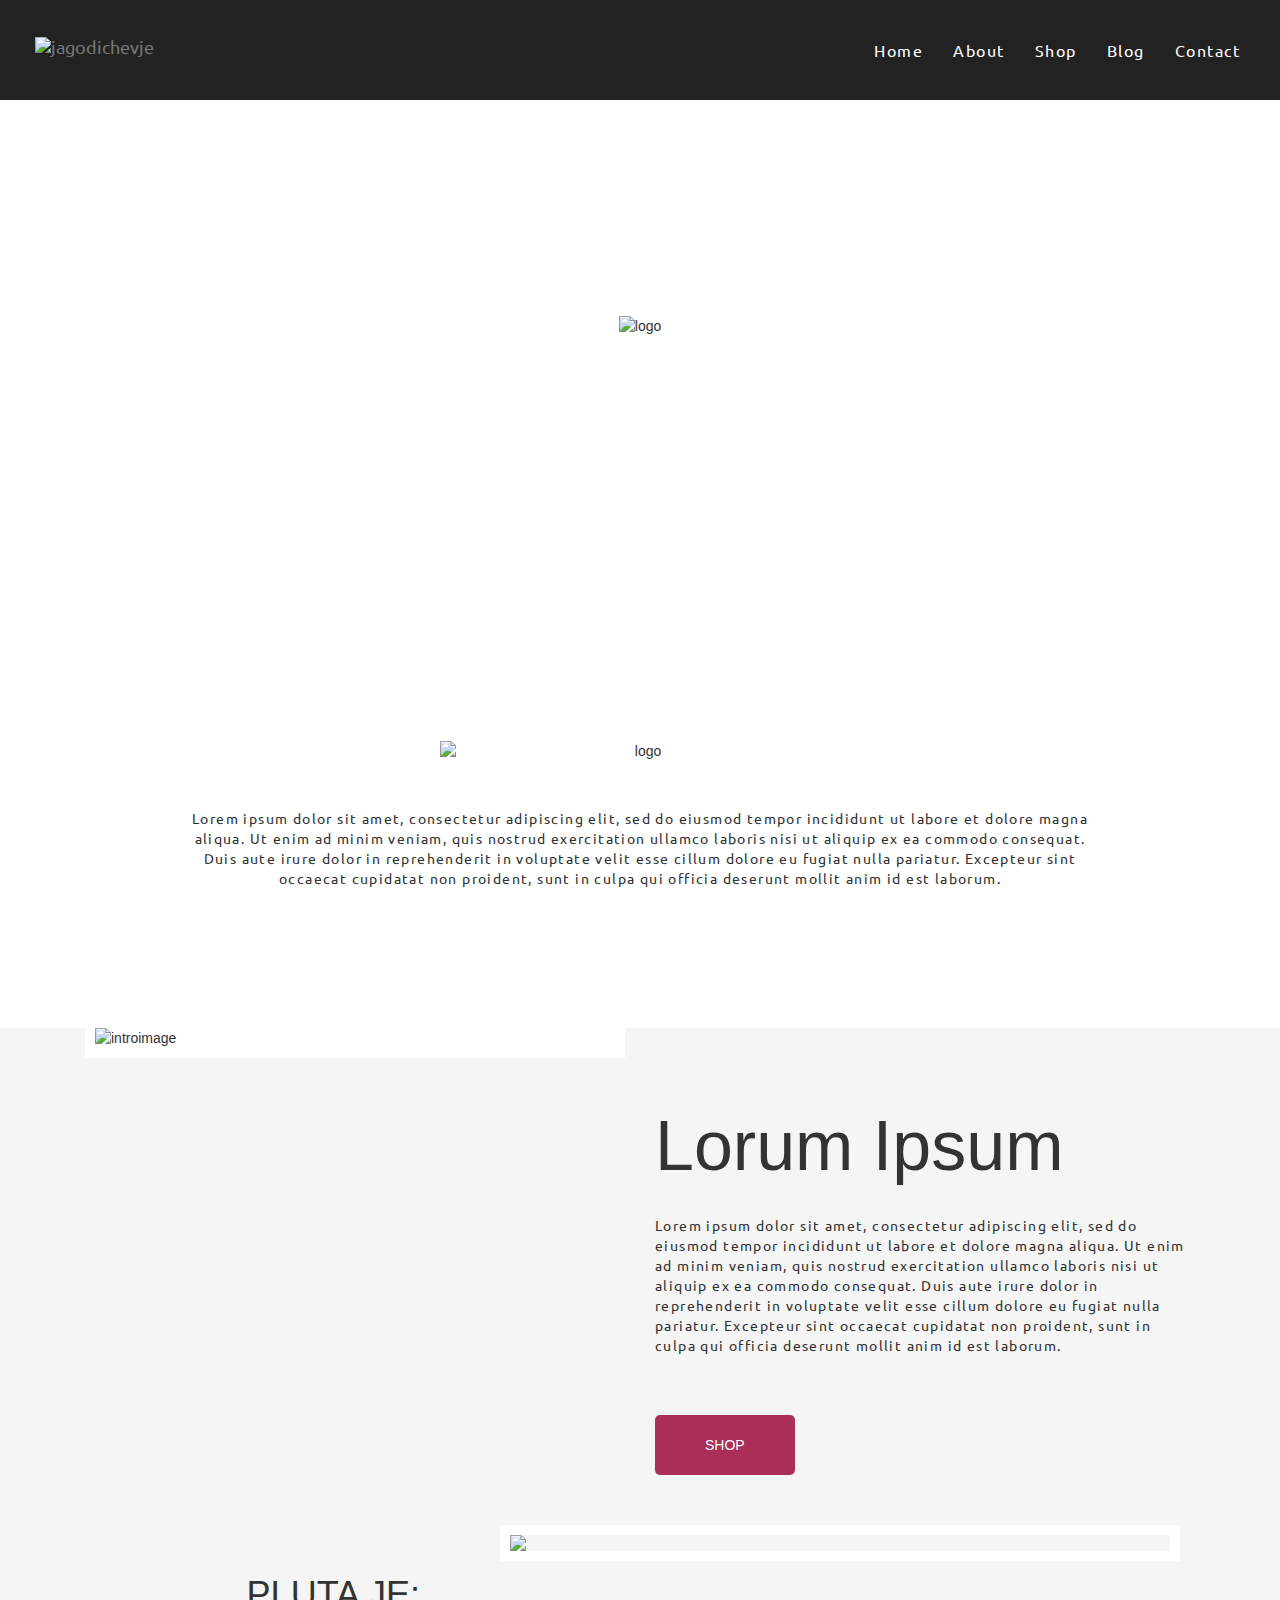
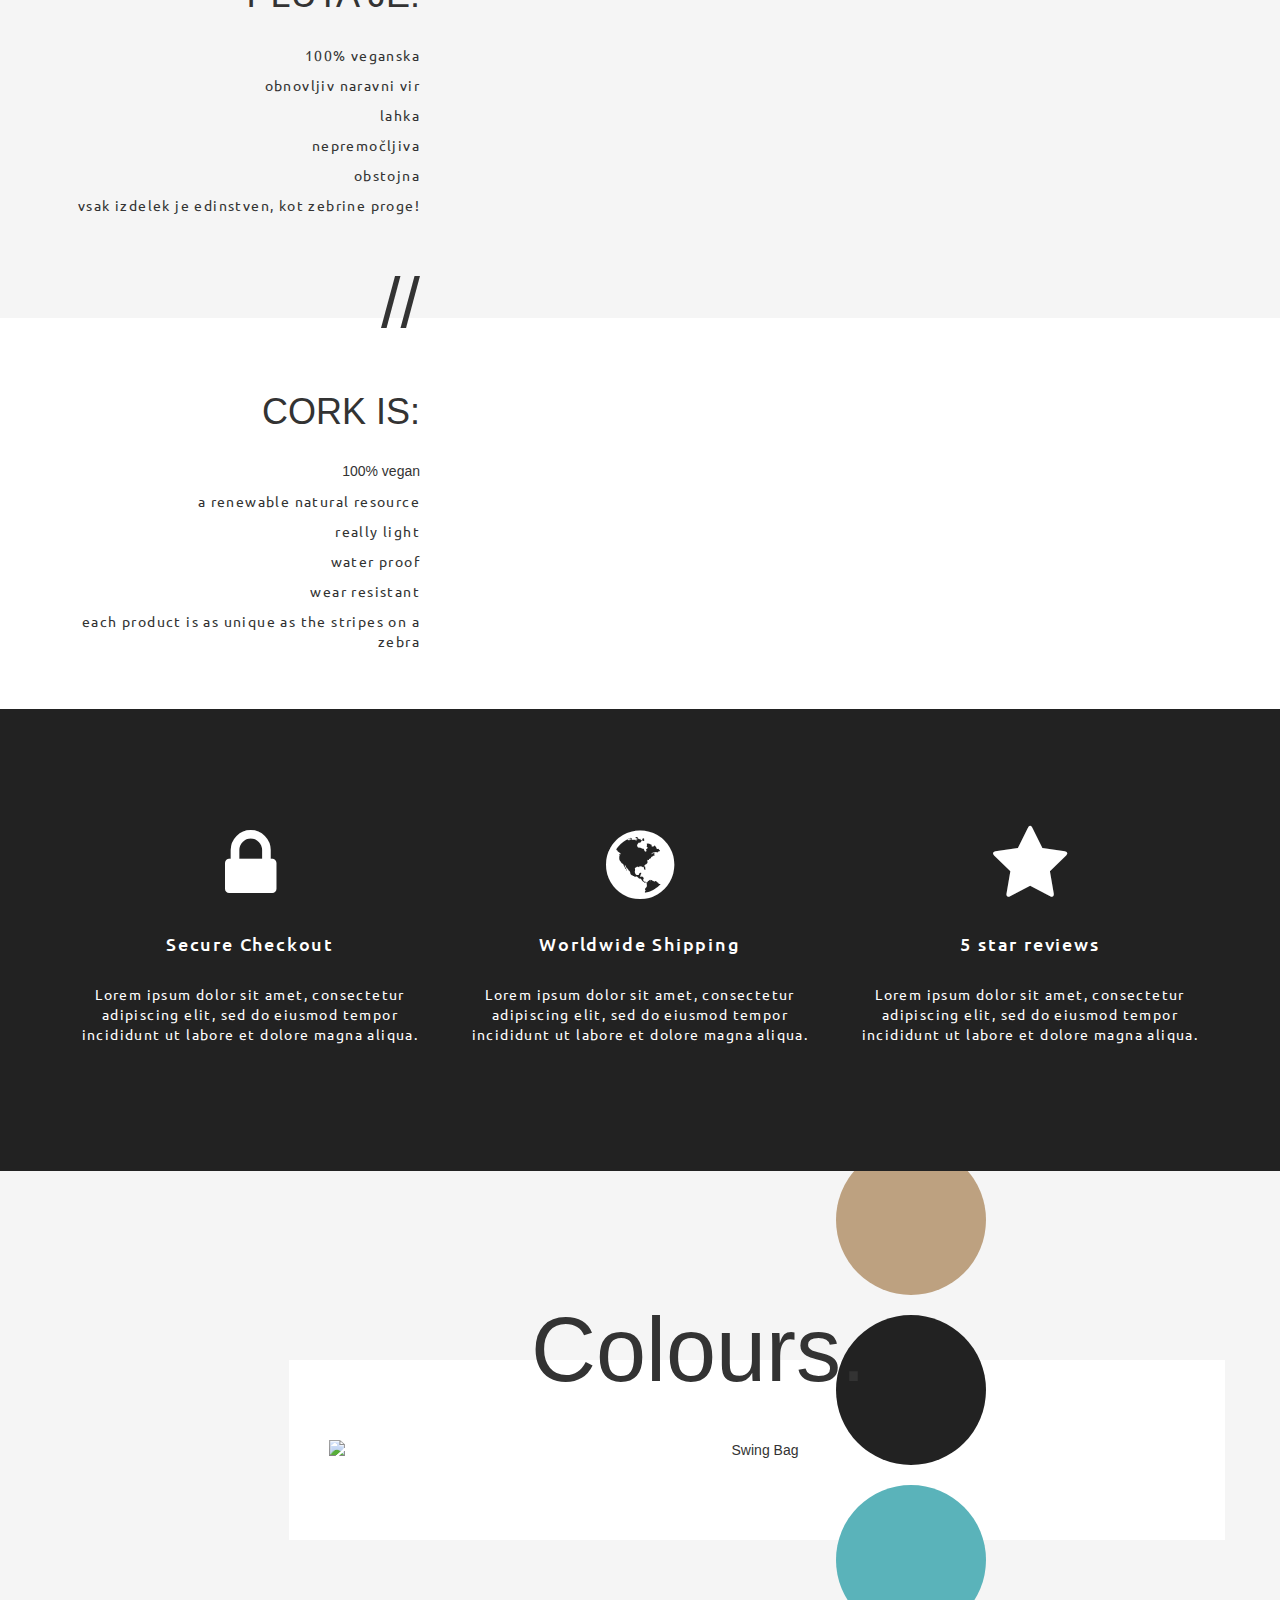
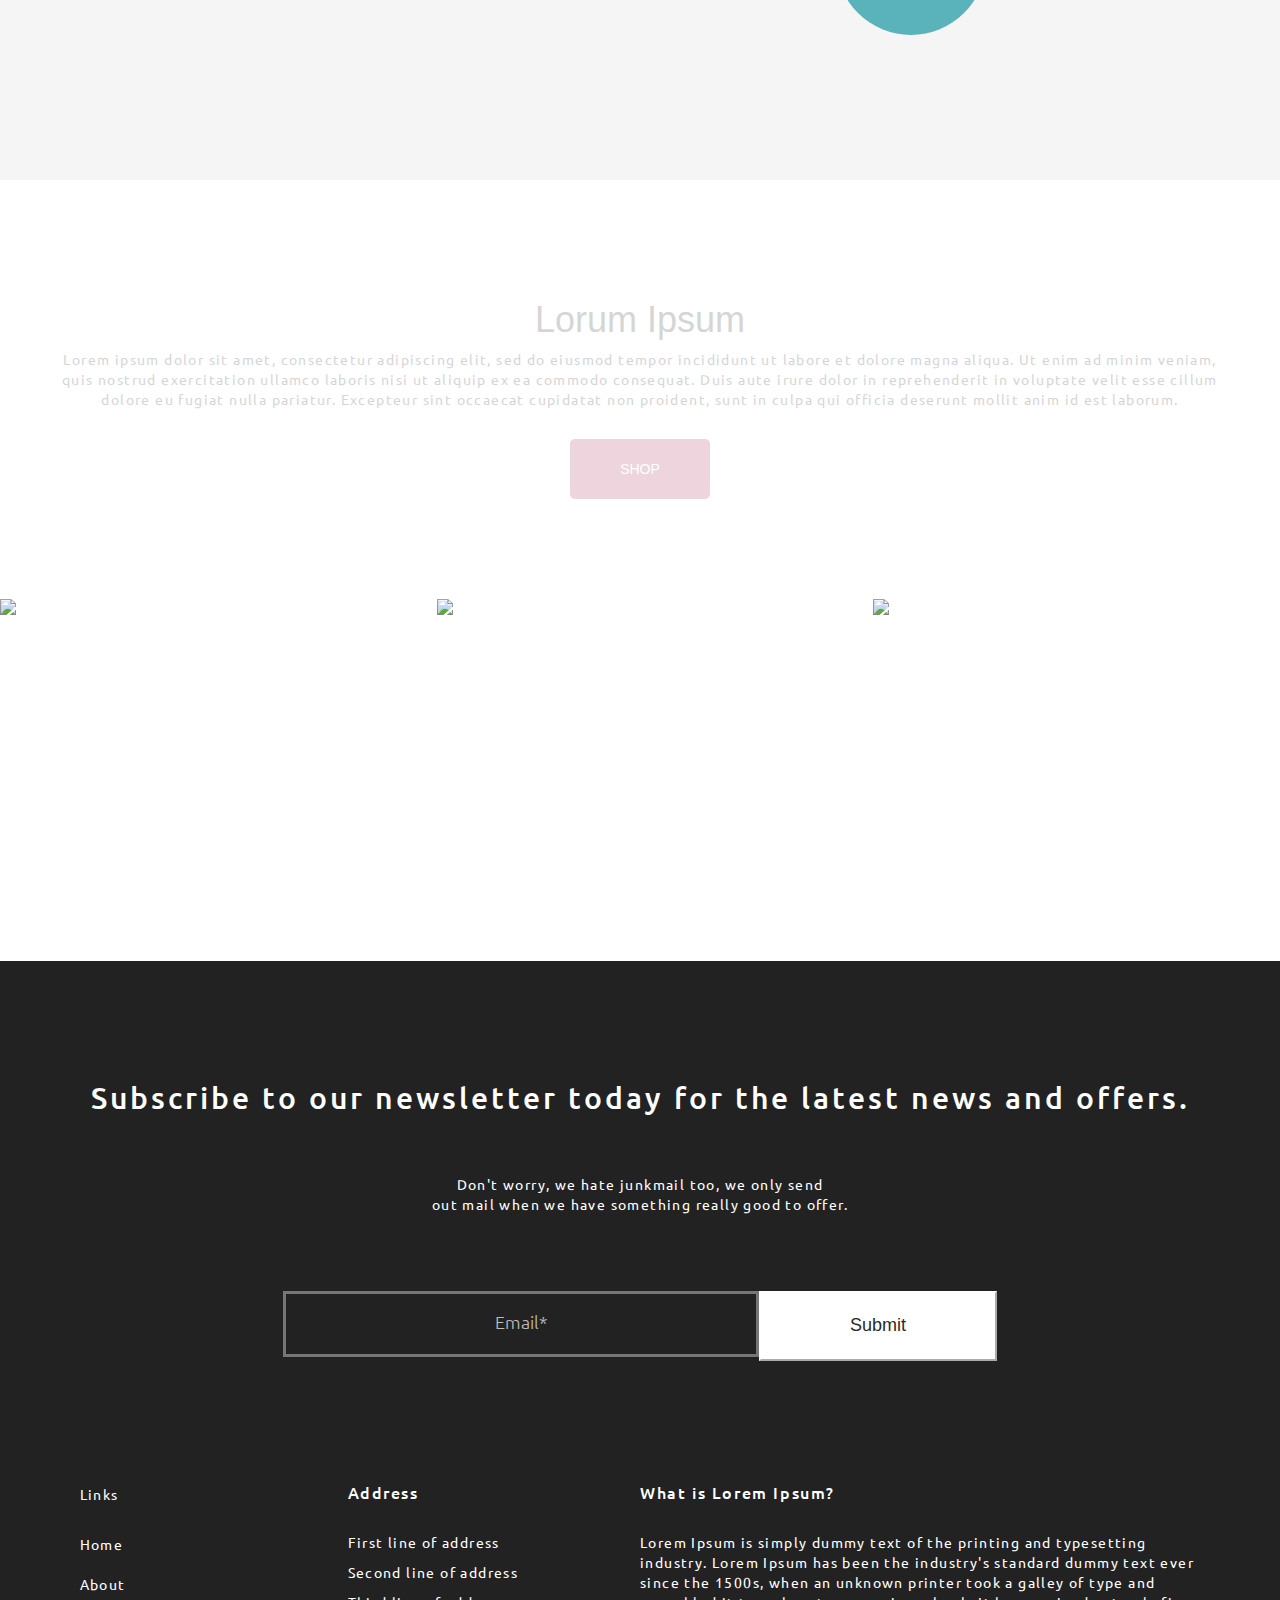
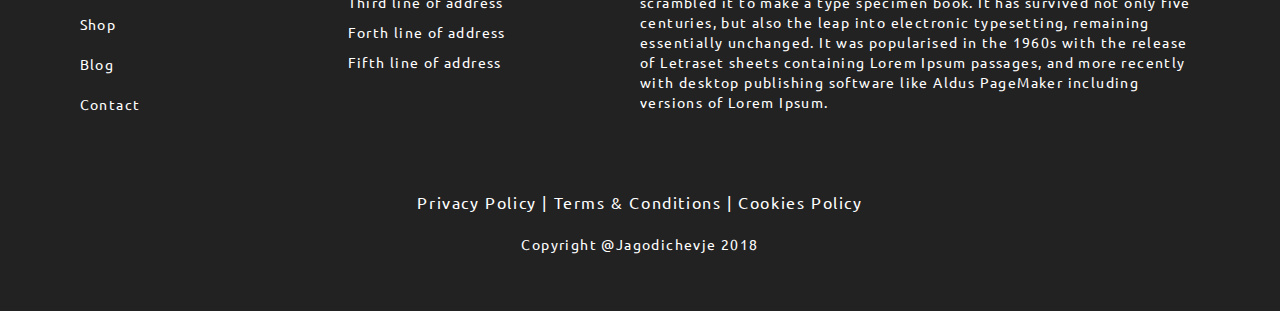
==== commit ca76e8c6: "More Footer" ====
--- a/index.html
+++ b/index.html
@@ -16,41 +16,41 @@
     <script src="https://oss.maxcdn.com/html5shiv/3.7.2/html5shiv.min.js"></script>
     <script src="https://oss.maxcdn.com/respond/1.4.2/respond.min.js"></script>
     <![endif]-->
-</head><!-- HEADER & NAVBAR
-    ================================================== -->
+</head>
+<!-- HEADER & NAVBAR
+	================================================== -->
 <body>
-	<div class="navbar2 navbar-inverse navbar-fixed-top" role="navigation">
-		<div class="container">
+	<div class="container">
+		<div class="navbar navbar-inverse navbar-fixed-top" role="navigation">
 			<div class="navbar-header">
-				<a class="navbar-brand" href="index.html"><img alt="jagodichevje" src="assets/img/logowhite.png" width="30"></a> <button class="navbar-toggle" data-target=".navbar-collapse" data-toggle="collapse" type="button"><span class="sr-only">Toggle navigation</span> <span class="icon-bar"></span> <span class="icon-bar"></span> <span class="icon-bar"></span></button>
+				<a href="index.html" class="navbar-brand"><img src="assets/img/logowhite.png" alt="jagodichevje" width="35"></a>
+				<button class="navbar-toggle" data-target=".navbar-collapse" data-toggle="collapse" type="button">
+					<span class="sr-only">Toggle navigation</span>
+					<span class="icon-bar"></span>
+					<span class="icon-bar"></span>
+					<span class="icon-bar"></span>
+				</button>
 			</div>
 			<div class="navbar-collapse collapse">
 				<ul class="nav navbar-nav navbar-right">
-					<li>
-						<a href="index.html">Home</a>
-					</li>
-					<li>
-						<a href="about.html">About</a>
-					</li>
-					<li>
-						<a href="shop.html">Shop</a>
-					</li>
-					<li>
-						<a href="blog.html">Blog</a>
-					</li>
-					<li>
-						<a href="contact.html">Contact</a>
-					</li>
+					<li><a href="index.html">Home</a></li>
+					<li><a href="about.html">About</a></li>
+					<li><a href="shop.html">Shop</a></li>
+					<li><a href="blog.html">Blog</a></li>
+					<li><a href="contact.html">Contact</a></li>
 				</ul>
 			</div>
 		</div>
-	</div><!-- PARRALAX
-    ================================================== -->
-	<div class="logorow">
-		<div class="logo"><img alt="logo" src="assets/img/logowhite.png"></div>
-	</div><!-- SECTION 1
-    ================================================== -->
-	<div class="section1">
+	</div>
+
+<!-- PARRALAX
+	================================================== -->
+	<section class="logorow">
+		<div class="logo"><img src="assets/img/logowhite.png" alt="logo" ></div>
+	</section>
+<!-- INTRO TITLE
+    ================================================== -->
+	<section class="section1">
 		<div class="container">
 			<div class="row">
 				<div class="col-sm-12">
@@ -64,9 +64,10 @@
 				<a href="shop.html">SHOP</a></button>
 			</div>
 		</div>
-	</div><!-- INTRO ARTICLE
-    ================================================== -->
-	<div class="introarticle">
+	</section>
+<!-- SECTION 1
+    ================================================== -->
+	<section class="introarticle">
 		<div class="container">
 			<div class="row1">
 				<div class="col-sm-6">
@@ -81,9 +82,10 @@
 					</div>
 				</div>
 			</div>
-		</div><!-- INTRO LIST
-    ================================================== -->
-		<div class="introlist">
+		</section>
+<!-- SECTION 2
+    ================================================== -->
+		<section class="introlist">
 			<div class="container">
 				<div class="row1">
 					<div class="col-sm-4">
@@ -109,11 +111,12 @@
 					</div>
 				</div>
 			</div>
-		</div><!-- CIRCLES
-    ================================================== -->
-		<div class="circles">
-			<div class="icons">
-				<div class="container">
+		</section>
+<!-- HEADER & NAVBAR
+	================================================== -->
+		<section class="circles">
+			<div class="container">
+				<div class="icons">
 					<div class="row">
 						<div class="col-sm-4">
 							<i class="fa fa-lock"></i>
@@ -133,13 +136,17 @@
 					</div>
 				</div>
 			</div>
-		</div><!-- COLOURS
-    ================================================== -->
-		<div class="colours">
+		</section>
+<!-- HEADER & NAVBAR
+	================================================== -->
+	<section class="colours">
+		<div class="container">
 			<div class="row">
 				<div class="col-sm-12">
 					<h1 class="coloursheader">Colours.</h1>
-					<div class="featured-image"><img alt="Swing Bag" class="img-responsive" src="assets/img/wallets3.jpg"></div>
+					<div class="featured-image">
+						<img alt="Swing Bag" class="img-responsive" src="assets/img/wallets3.jpg">
+					</div>
 					<div class="colourcircles">
 						<div class="circle1"></div>
 						<div class="circle2"></div>
@@ -148,9 +155,11 @@
 					</div>
 				</div>
 			</div>
-		</div><!-- CLOSING
-    ================================================== -->
-		<div class="closingpara">
+		</div>
+	</section>
+<!-- HEADER & NAVBAR
+    ================================================== -->
+		<section class="closingpara">
 			<div class="container">
 				<div class="row">
 					<div class="col-sm-12">
@@ -163,95 +172,100 @@
 					</div>
 				</div>
 			</div>
-		</div><!-- BOTTOM PHOTO SECTION
-    ================================================== -->
-		<div class="bottom-photo-section">
+		</section>
+		<!-- BOTTOM PHOTO SECTION
+    ================================================== -->
+	<section class="bottom-photo-section">
 			<div class="row">
 				<div class="rowimages">
-					<div class="col-sm-3">
-						<div class="image1"><a href="assets/img/12189648_1511518225831286_7594457588930707932_n.jpg"></a><img alt="///" class="img-responsive" src="assets/img/22070106_121093165263372_1678835989_o.jpg"></div>
-					</div>
-					<div class="col-sm-3">
-						<div class="image2"><a href="assets/img/12189648_1511518225831286_7594457588930707932_n.jpg"></a><img alt="///" class="img-responsive" src="assets/img/22052579_121092801930075_2069110354_n.jpg"></div>
-					</div>
-					<div class="col-sm-6">
-						<div class="image3"><a href="assets/img/12189648_1511518225831286_7594457588930707932_n.jpg"></a><img alt="///" class="img-responsive" src="assets/img/22054349_121092945263394_1450484712_n.jpg"></div>
-					</div>
-				</div>
-			</div>
-		</div>
-<!-- FOOTER
-    ================================================== -->
-	<div id="footer">
-		<div class="signup-section">
-			<div class="container">
+					<div class="col-sm-4">
+						<div class="image2"><img src="assets/img/22068907_121093135263375_1072043716_o.jpg"></div>
+					</div>
+					<div class="col-sm-4">
+						<div class="image2"><img src="assets/img/22052832_121092868596735_684908229_n.jpg"></div>
+					</div>
+					<div class="col-sm-4">
+						<div class="image3"><img src="assets/img/22068670_121093108596711_2109267540_o.jpg"></div>
+					</div>
+				</div>
+		</div>
+	</section>
+<!-- SIGNUP SECTION
+    ================================================== -->
+	<section class="signup-section">
+		<div class="container">
+			<div class="row">
+				<div class="col-sm-12">
+					<h2 class="signup-title">Subscribe to our newsletter today for the latest news and offers.</h2>
+					<p class="signup-text">Don't worry, we hate junkmail too, we only send<br>
+					out mail when we have something really good to offer.</p>
+				</div>
+			</div>
+			<div class="submit-form">
 				<div class="row">
-					<div class="col-sm-12">
-						<h1 class="signup-text">Subscribe to our newsletter today for the latest news and offers.</h1>
-						<p>Don't worry, we hate junkmail too, we only send<br>
-						out mail when we have something really good to offer.</p>
-					</div>
-				</div>
-				<div class="submit-form">
-					<div class="row">
-						<div class="col-sm-8">
-							<form action="/">
-								<input type="text" placeholder="Email*" id="email-input">
-							</form>
-						</div>
-						<div class="col-sm-4">
-							<form action="/" class="quoteform">
-								<input type="submit" class="signup-submit">
-							</form>
-						</div>
-					</div>
-				</div>
-			</div>
-		</div>
-	</div>
+					<div class="col-sm-8">
+						<form action="/">
+							<input type="text" placeholder="Email*" id="email-input">
+						</form>
+					</div>
+					<div class="col-sm-4">
+						<form action="/" class="quoteform">
+							<input type="submit" class="signup-submit">
+						</form>
+					</div>
+				</div>
+			</div>
+		</div>
+	</section>
+
+<!-- FOOTER SECTION
+    ================================================== -->
 	<div class="footer-section">
-		<div class="row">
-			<div class="col-sm-3">
-				<div class="footer-links">
-					<li class="footer-link">
-						<a href="index.html">Home</a>
-					</li>
-					<li class="footer-link">
-						<a href="about.html">About</a>
-					</li>
-					<li class="footer-link">
-						<a href="shop.html">Shop</a>
-					</li>
-					<li class="footer-link">
-						<a href="blog.html">Blog</a>
-					</li>
-					<li class="footer-link">
-						<a href="contact.html">Contact</a>
-					</li>
-				</div>
-			</div>
-			<div class="col-sm-3">
-				<div class="footer-address">
-					<h4 class="footer-title">Address</h4>
-					<p>First line of address</p>
-					<p>Second line of address</p>
-					<p>Third line of address</p>
-					<p>Forth line of address</p>
-					<p>Fifth line of address</p>
-				</div>
-			</div>
-			<div class="col-sm-6">
-				<div class="footer-about-text">
-					<h4 class="footer-title">What is Lorem Ipsum?</h4>
-					<p>Lorem Ipsum is simply dummy text of the printing and typesetting industry.
-					Lorem Ipsum has been the industry's standard dummy text ever since the 1500s,
-					when an unknown printer took a galley of type and scrambled it to make a type
-					specimen book. It has survived not only five centuries, but also the leap into
-					electronic typesetting, remaining essentially unchanged. It was popularised in
-					the 1960s with the release of Letraset sheets containing Lorem Ipsum passages,
-					and more recently with desktop publishing software like Aldus PageMaker including
-					versions of Lorem Ipsum.
-					</p>
+		<div class="container">
+			<div class="row">
+				<div class="col-sm-3">
+					<div class="footer-links">
+						<p class="footer-link">Links</p>
+						<li class="footer-link">
+							<a href="index.html">Home</a>
+						</li>
+						<li class="footer-link">
+							<a href="about.html">About</a>
+						</li>
+						<li class="footer-link">
+							<a href="shop.html">Shop</a>
+						</li>
+						<li class="footer-link">
+							<a href="blog.html">Blog</a>
+						</li>
+						<li class="footer-link">
+							<a href="contact.html">Contact</a>
+						</li>
+					</div>
+				</div>
+				<div class="col-sm-3">
+					<div class="footer-address">
+						<h4 class="footer-title">Address</h4>
+						<p>First line of address</p>
+						<p>Second line of address</p>
+						<p>Third line of address</p>
+						<p>Forth line of address</p>
+						<p>Fifth line of address</p>
+					</div>
+				</div>
+				<div class="col-sm-6">
+					<div class="footer-about-text">
+						<h4 class="footer-title">What is Lorem Ipsum?</h4>
+						<p>Lorem Ipsum is simply dummy text of the printing and typesetting industry.
+						Lorem Ipsum has been the industry's standard dummy text ever since the 1500s,
+						when an unknown printer took a galley of type and scrambled it to make a type
+						specimen book. It has survived not only five centuries, but also the leap into
+						electronic typesetting, remaining essentially unchanged. It was popularised in
+						the 1960s with the release of Letraset sheets containing Lorem Ipsum passages,
+						and more recently with desktop publishing software like Aldus PageMaker including
+						versions of Lorem Ipsum.
+						</p>
+					</div>
 				</div>
 			</div>
 		</div>
@@ -267,7 +281,7 @@
 				</div>
 			</div>
 		</div>
-	</div>
+	</section>
 
 	</body>
 <!-- SCRIPTS
--- a/assets/css/custom.css
+++ b/assets/css/custom.css
@@ -1,16 +1,38 @@
+
+.h1, h2, h3, h4, h5, h6 {
+	font-family: 'Ubuntu', sans-serif;
+	letter-spacing: 0.1em;
+}
+
+.h1 {
+	font-size: 50px;
+}
+.h2 {
+	font-size: 40px;
+}
+.h3 {
+	font-size: 30px;
+}
+.h4 {
+	font-size: 20px;
+}
+.h5 {
+	font-size: 10px;
+}
+.h6 {
+	font-size: 50px;
+}
+p {
+	font-size: 14px;
+	font-family: 'Ubuntu', sans-serif;
+	letter-spacing: 0.1em;
+}
+
 /* ==== NAV ==== */
 
-.navbar-nav li a:hover, .navbar-nav>.active>a {
-	border-color: transparent !important;
-	background-image: none !important;
-	color: #222222;
-}
-.navbar-nav>li	{
-color: #222222;
-}
 .navbar-nav>li>a {
 	color: #fff !important;
-	margin-top: 20px;
+	margin-top: 25px;
 	margin-bottom: 20px;
 	letter-spacing: 1.5px;
 }
@@ -18,14 +40,14 @@
 	background-color: #222222;
 }
 .icon-bar {
-	margin: 5px;
+	margin: 6px;
 	text-align: center;
 }
 .navbar {
 	font-family: 'Ubuntu', sans-serif;
 	height: 100px;
-	font-weight: 300;
-	font-size: 15px;
+	font-weight: 400;
+	font-size: 16px;
 	color: #fff;
 	border: transparent;
 	color: #222222;
@@ -47,14 +69,13 @@
 	padding-bottom: 20px;
 	-webkit-font-smoothing: antialiased;
 	text-rendering: optimizelegibility;
+	margin-right: 40px;
 }
 .navbar-brand {
-	margin-top: 17px;
-	margin-left: 15px;
-}
-.navbar2 {
-	background-color: #222222;
-}
+	margin-top: 20px;
+	margin-left: 20px;
+}
+
 
 /* unvisited link */
 
@@ -110,40 +131,7 @@
 	padding: 0px;
 }
 
-.h1, h2, h3, h4, h5, h6 {
-	font-family: 'Ubuntu', sans-serif;
-	letter-spacing: 0.1em;
-}
-
-.h1 {
-	font-size: 50px;
-}
-.h2 {
-	font-size: 40px;
-}
-.h3 {
-	font-size: 30px;
-}
-.h4 {
-	font-size: 20px;
-}
-.h5 {
-	font-size: 10px;
-}
-.h6 {
-	font-size: 50px;
-}
-p {
-	font-size: 14px;
-	font-family: 'Ubuntu', sans-serif;
-	letter-spacing: 0.1em;
-}
-.container {
-	overflow: hidden;
-}
-.body {
-	overflow: hidden;
-}
+
 /* ==== INTRO ==== */
 
 .section1 {
@@ -225,7 +213,6 @@
 /* ==== COLOURS ==== */
 
 .colours {
-	overflow: hidden;
 	align-content: center;
 	z-index: 10;
 	position: relative;
@@ -238,13 +225,13 @@
 	margin-top: 130px;
 	z-index: 5;
 	position: relative;
-	padding: 0px 0px 0px 180px;
+	padding: 0px 0px 0px 10%;
 }
 .featured-image {
 	margin-left: 20%;
 	position: relative;
 	margin-top: -50px;
-	z-index: -10;
+	z-index: -1;
 	padding: 80px 40px 80px 40px;
 	background-color: white;
 }
@@ -524,12 +511,11 @@
 .aboutgallery {
 	padding: 0px 10% 10% 10%;
 }
-.rowimages>[class*='col-'] {
-	padding-right: 0;
-	padding-left: 0;
-	overflow: hidden;
-	height: auto;
+.rowimages {
+	overflow: hidden;
+	height: 375px;
 	margin-bottom: -10px;
+	width: 100%;
 }
 .row>[class*='col-'] {
 	padding-right: 0;
@@ -695,15 +681,16 @@
 
 .footer-title {
 	padding-bottom: 20px;
+	font-size: 16px;
 }
 
 .footer-links {
 	list-style: none;
 	letter-spacing: 0.1em;
 	font-family: 'Ubuntu', sans-serif;
-	margin: 0px 0px 0px 40%;
+	margin: 0px 0px 0px 5%;
 	padding-top: 0px;
-	font-size: 16px;
+	font-size: 14px;
 }
 
 .footer-link {
@@ -711,7 +698,7 @@
 }
 
 .footer-about-text {
-	margin: 0px 20% 0px 0%;
+	margin: 0px 5% 0px 0%;
 }
 
 .footer-legal-links {
